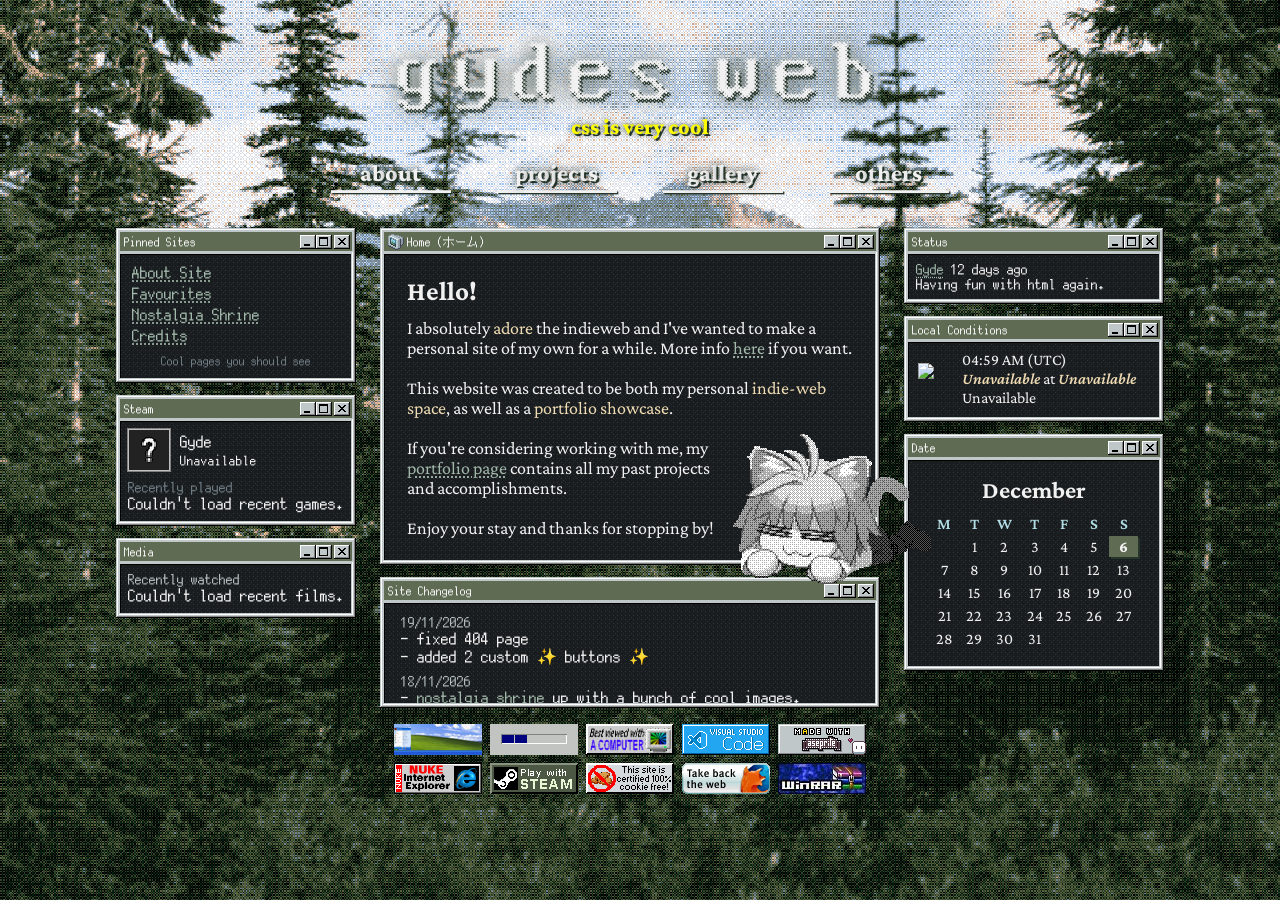
==== index.html @ 5db52409 "starting files in another branch from zero" ====
<!doctype html>
<html lang="en">
    <head>
        <!-- meta -->
        <title>Gyde's Web</title>
        <meta name="description" content="Page Description." />
        <meta charset="utf-8" />
        <meta name="viewport" content="width=device-width, initial-scale=1.0" />
        <link href="images/icons/pc.png" rel="icon" type="image/x-icon" />

        <!-- styles -->
        <link rel="stylesheet" href="css/core.css" />
        <link rel="stylesheet" href="css/shared.css" />
        <link rel="stylesheet" href="css/index.css" />
        <link rel="stylesheet" href="css/palettes/evergreen.css" />

        <!-- scripts -->
        <script src="js/shared.js" defer></script>
        <script src="js/index.js" defer></script>
        <script src="js/movies.js" defer></script>
        <script src="js/steam.js" defer></script>
        <script src="js/tooltip.js" defer></script>
        <script src="js/libs/gsap.min.js" defer></script>
    </head>

    <!-- what'cha lookin' for? 00 -->

    <body>
        <div id="tooltip" role="tooltip"></div>

        <header>
            <div class="webtitle wave-text">gydes web</div>
            <p class="wave-text" id="splash-text">SplashText</p>
        </header>

        <nav>
            <ul>
                <li>
                    <a class="anchor" tabindex="0" data-tooltip="info hub">
                        <svg viewBox="0 0 200 120" width="150px" height="80px">
                            <path class="path" d="M 10, 70 Q 100, 70 190, 70" id="path-1"></path>
                            <text class="path-text">
                                <textPath href="#path-1" startOffset="50%" text-anchor="middle">
                                    <tspan dy="-16">about</tspan>
                                </textPath>
                            </text>
                        </svg>
                    </a>
                    <ul>
                        <li>
                            <a href="/about/webmaster/"><img src="/about/webmaster/favicon.png" class="icon" />webmaster</a>
                        </li>
                        <li>
                            <a href="/about/site/"><img src="/about/site/favicon.png" class="icon" />webspace</a>
                        </li>
                        <li>
                            <a href="/about/favs/"><img src="/about/favs/favicon.png" class="icon" />favourites</a>
                        </li>
                    </ul>
                </li>
                <li>
                    <a class="anchor" tabindex="1" data-tooltip="things im working on">
                        <svg viewBox="0 0 200 120" width="150px" height="80px">
                            <path class="path" d="M 10, 70 Q 100, 70 190, 70" id="path-1"></path>
                            <text class="path-text">
                                <textPath href="#path-1" startOffset="50%" text-anchor="middle">
                                    <tspan dy="-16">projects</tspan>
                                </textPath>
                            </text>
                        </svg>
                    </a>
                    <ul>
                        <li>
                            <a href="/projects/gamedev/"><img src="/projects/gamedev/favicon.png" class="icon" />game dev</a>
                        </li>
                        <li>
                            <a href="/projects/editing/"><img src="/projects/editing/favicon.png" class="icon" />video editing</a>
                        </li>
                    </ul>
                </li>
                <li>
                    <a class="anchor" tabindex="2" data-tooltip="gallery for different things">
                        <svg viewBox="0 0 200 120" width="150px" height="80px">
                            <path class="path" d="M 10, 70 Q 100, 70 190, 70" id="path-1"></path>
                            <text class="path-text">
                                <textPath href="#path-1" startOffset="50%" text-anchor="middle">
                                    <tspan dy="-16">gallery</tspan>
                                </textPath>
                            </text>
                        </svg>
                    </a>
                    <ul>
                        <li>
                            <a href="/shrines/nostalgia/"><img src="/shrines/nostalgia/favicon.png" class="icon" />nostalgia</a>
                        </li>
                        <li>
                            <a href="/shrines/nostalgia/"><img src="/shrines/ocs/favicon.png" class="icon" />OCs</a>
                        </li>
                        <li>
                            <a href="/shrines/art/"><img src="/shrines/art/favicon.png" class="icon" />art</a>
                        </li>
                    </ul>
                </li>
                <li>
                    <a class="anchor" tabindex="3" data-tooltip="everything else">
                        <svg viewBox="0 0 200 120" width="150px" height="80px">
                            <path class="path" d="M 10, 70 Q 100, 70 190, 70" id="path-1"></path>
                            <text class="path-text">
                                <textPath href="#path-1" startOffset="50%" text-anchor="middle">
                                    <tspan dy="-16">others</tspan>
                                </textPath>
                            </text>
                        </svg>
                    </a>
                    <ul>
                        <li>
                            <a href="/others/resources/"><img src="/others/resources/favicon.png" class="icon" />resources</a>
                        </li>
                        <li>
                            <a href="/others/credits/"><img src="/others/credits/favicon.png" class="icon" />credits</a>
                        </li>
                    </ul>
                </li>
            </ul>
        </nav>

        <div id="category-tooltip" role="status" aria-live="polite" hidden></div>

        <div class="panels">
            <!-- MAIN VIEW -->

            <div class="main">
                <div class="window intro active">
                    <div class="winbar">
                        <div class="wintitle">
                            <div class="winicon pc-ico"></div>
                            <p>Home (ホーム)</p>
                        </div>
                        <div class="controls">
                            <button aria-label="min"></button>
                            <button aria-label="max"></button>
                            <button aria-label="close"></button>
                        </div>
                    </div>
                    <div class="winbody">
                        <h2>Hello!</h2>
                        <p>
                            I absolutely <span class="highlight-text">adore</span> the indieweb and I've wanted to make a personal site of my own for a while.
                            More info <a href="about/site/">here</a> if you want.<br /><br />This website was created to be both my personal
                            <span class="highlight-text">indie-web space</span>, as well as a <span class="highlight-text">portfolio showcase</span>.
                            <br /><br />
                            <img class="arc" src="images/random/neco-arc-lying-dither.gif" alt="Neco-Arc lying down" />
                            If you're considering working with me, my
                            <a href="">portfolio page</a> contains all my past projects and accomplishments. <br /><br />Enjoy your stay and thanks for stopping
                            by!
                        </p>
                    </div>
                </div>

                <div class="window updates active">
                    <div class="winbar">
                        <div class="wintitle">
                            <p>Site Changelog</p>
                        </div>
                        <div class="controls">
                            <button aria-label="min"></button>
                            <button aria-label="max"></button>
                            <button aria-label="close"></button>
                        </div>
                    </div>
                    <div class="winbody">
                        <div class="update-log winscroll">
                            <div class="update-entry">
                                <h2>19/11/2026</h2>
                                <p>
                                    - fixed 404 page<br />
                                    - added 2 custom ✨ buttons ✨<br />
                                </p>
                            </div>
                            <div class="update-entry">
                                <h2>18/11/2026</h2>
                                <p>
                                    - <a href="shrines/nostalgia/index.html">nostalgia shrine</a> up with a bunch of cool images.<br />
                                    - added steam widget
                                </p>
                            </div>
                            <div class="update-entry">
                                <h2>17/11/2026</h2>
                                <p>home page (kind of) completed.</p>
                            </div>
                            <div class="update-entry">
                                <h2>14/11/2026</h2>
                                <p>page started.</p>
                            </div>
                        </div>
                    </div>
                </div>

                <div class="buttons">
                    <img src="images/buttons/imissxp.gif" alt="Windows XP my beloved" />
                    <img src="images/buttons/98.gif" alt="98 larp" />

                    <img src="images/buttons/bestvw.gif" alt="Please be on a computer!" />
                    <img src="images/buttons/vsc.png" alt="Favourite IDE" data-tooltip="I made this button!" />
                    <img src="images/buttons/aseprite.gif" alt="AMAZING APP!" data-tooltip="I made this button!" />
                    <img src="images/buttons/nukeieani.gif" alt="Nuke IE" />
                    <img src="images/buttons/steam.gif" alt="steam is the BEST" />
                    <img src="images/buttons/nocookie.gif" alt="migu migu" />
                    <img src="images/buttons/firefoxget.gif" alt="the og" />
                    <img src="images/buttons/winrar.gif" alt="still on winrar" />
                </div>
            </div>

            <!-- LEFT SIDEBAR -->
            <section class="left-sidebar">
                <div class="window pinned active">
                    <div class="winbar">
                        <div class="wintitle">
                            <p>Pinned Sites</p>
                        </div>
                        <div class="controls">
                            <button aria-label="min"></button>
                            <button aria-label="max"></button>
                            <button aria-label="close"></button>
                        </div>
                    </div>
                    <div class="winbody">
                        <ul>
                            <li><a href="about/site/">About Site</a></li>
                            <li><a href="about/favs/">Favourites</a></li>
                            <li><a href="shrines/nostalgia/">Nostalgia Shrine</a></li>
                            <li><a href="others/credits/">Credits</a></li>
                        </ul>
                        <p class="centered" style="color: var(--color-text3); font-size: 12px">Cool pages you should see</p>
                    </div>
                </div>

                <!-- this came out looking so nice i love it -->
                <div class="window steam active">
                    <div class="winbar">
                        <p>Steam</p>
                        <div class="controls">
                            <button aria-label="min"></button>
                            <button aria-label="max"></button>
                            <button aria-label="close"></button>
                        </div>
                    </div>
                    <div class="winbody">
                        <div id="steam-profile">
                            <a href="https://steamcommunity.com/id/gyde/" target="_blank"><img id="avatar" /></a>
                            <div id="steam-status">
                                <a href="https://steamcommunity.com/id/gyde/" target="_blank"><p id="steam-name">Gyde</p></a>
                                <p id="steam-state">Unavailable</p>
                            </div>
                        </div>
                        <p style="color: var(--color-text3); font-size: 14px">Recently played</p>
                        <div id="latest-games">Loading...</div>
                    </div>
                </div>

                <div class="window media active">
                    <div class="winbar">
                        <p>Media</p>
                        <div class="controls">
                            <button aria-label="min"></button>
                            <button aria-label="max"></button>
                            <button aria-label="close"></button>
                        </div>
                    </div>
                    <div class="winbody">
                        <p style="color: var(--color-text2); font-size: 14px">Recently watched</p>
                        <div id="latest-movies">
                            <div class="movie-entry">
                                <p>Loading...</p>
                            </div>
                        </div>
                    </div>
                </div>
            </section>

            <!-- RIGHT SIDEBAR -->
            <section class="right-sidebar">
                <div class="window status active">
                    <div class="winbar">
                        <div class="wintitle">
                            <p>Status</p>
                        </div>
                        <div class="controls">
                            <button aria-label="min"></button>
                            <button aria-label="max"></button>
                            <button aria-label="close"></button>
                        </div>
                    </div>
                    <div class="winbody">
                        <p><a href="">Gyde</a> 12 days ago</p>
                        <p>Having fun with html again.</p>
                    </div>
                </div>

                <div class="window weather active">
                    <div class="winbar">
                        <div class="wintitle">
                            <p>Local Conditions</p>
                        </div>
                        <div class="controls">
                            <button aria-label="min"></button>
                            <button aria-label="max"></button>
                            <button aria-label="close"></button>
                        </div>
                    </div>
                    <div class="winbody" id="weather-content">
                        <img src="" id="weather-icon" />
                        <div id="weather-content-text">
                            <span id="local-time">00:00 PM (GMT+8)</span>
                            <span>
                                <span class="highlight-text" id="weather-desc">Loading...</span>
                                at
                                <span class="highlight-text" id="weather-temp">0°C</span>
                            </span>
                            <span id="weather-wind">Loading...</span>
                        </div>
                    </div>
                </div>

                <div class="window date active">
                    <div class="winbar">
                        <p>Date</p>
                        <div class="controls">
                            <button aria-label="min"></button>
                            <button aria-label="max"></button>
                            <button aria-label="close"></button>
                        </div>
                    </div>
                    <div class="winbody">
                        <div id="date-header">
                            <h2>November</h2>
                            <table id="date-table">
                                <!-- autofilled by index.js -->
                            </table>
                        </div>
                    </div>
                </div>
            </section>
        </div>

        <!-- very cool dithering filter -->
        <svg image-rendering="optimizeSpeed" width="0" height="0">
            <filter id="dither" color-interpolation-filters="sRGB" x="0" y="0" width="100%" height="100%">
                <!-- saturate or desaturate before filtering -->
                <feColorMatrix type="saturate" values="0.85" in="SourceGraphic" result="soft" />

                <feImage
                    width="4"
                    height="4"
                    xlink:href="[data-uri]"
                />
                <feTile result="tile" />

                <feComposite operator="arithmetic" k1="0" k2="0.75" k3="0.25" k4="0" in="soft" in2="tile" />

                <!-- quantize to 4 levels per channel for 64 colors -->
                <feComponentTransfer>
                    <feFuncR type="discrete" tableValues="0 0.333 0.667 1" />
                    <feFuncG type="discrete" tableValues="0 0.333 0.667 1" />
                    <feFuncB type="discrete" tableValues="0 0.333 0.667 1" />
                </feComponentTransfer>
            </filter>
        </svg>
    </body>
</html>
---- css/core.css ----
html {
    font-family: CrimsonPro;
    font-size: 16px;
    color: var(--color-text);

    scrollbar-width: thin;
    scrollbar-color: var(--color-accent) var(--color-black);
}

* {
    margin: 0;
    padding: 0;
    image-rendering: pixelated;
    box-sizing: border-box;
}

/* Internal Links */
a {
    color: var(--color-link);
    text-decoration-style: dotted;
    text-underline-offset: 3px;
    box-decoration-break: clone;
}

a:hover {
    color: var(--color-link2);
}

/* External Links */
a[href^="http"] {
    text-decoration-style: solid;
}

@font-face {
    font-family: "PS55";
    src: url("/assets/fonts/Web437_IBM_PS-55_re.woff") format("woff");
}

@font-face {
    font-family: "blue";
    src: url("/assets/fonts/blue.woff") format("woff");
}

@font-face {
    font-family: "Jost";
    src: url("/assets/fonts/Jost-VW.ttf");
}

@font-face {
    font-family: "CrimsonPro";
    src: url("/assets/fonts/CrimsonPro-VariableFont_wght.ttf");
}

@font-face {
    font-family: "CrimsonPro";
    src: url("/assets/fonts/CrimsonPro-Italic-VariableFont_wght.ttf");

    font-style: italic;
    font-weight: 200 900;
}

@font-face {
    font-family: "PixelMPlus";
    src: url("../assets/fonts/PixelMplus12-Regular.ttf");
    font-weight: 400;
}

@font-face {
    font-family: "PixelMPlus";
    src: url("../assets/fonts/PixelMplus12-Regular.ttf");
    font-weight: 700;
}
---- css/shared.css ----
﻿/* -------------------------- */
/* Styling for Win95 borders. */
/* -------------------------- */
:root {
    --winbar-disabled: #808080;
    --winbar-highlight: #ffffff;
    --winbar-gray: #c0c7c8;
    --winbar-darkgray: #808080;
    --winbar-black: #000000;
}

.winbar {
    font-family: "MS UI Gothic", PixelMPlus;
    font-size: 12px;
    height: 27px;
    width: 100%;
    background-color: var(--winbar-disabled);
    cursor: default;

    box-shadow:
        inset -1px -1px var(--winbar-black),
        inset 1px 1px var(--winbar-gray),
        inset -2px -2px var(--winbar-darkgray),
        inset 2px 2px var(--winbar-highlight),
        inset -3px -3px var(--winbar-gray),
        inset 3px 3px var(--winbar-gray),
        inset -4px -4px var(--winbar-gray),
        inset 4px 4px var(--winbar-gray);

    padding: 6px;
    padding-left: 8px;
    clip-path: inset(0px 0px 4px 0px);
    display: flex;
    justify-content: space-between;
    align-items: center;
}

.window.active .winbar {
    background-color: var(--color-accent);
}

.wintitle {
    display: flex;
    align-items: center;
    gap: 3px;
}

.winicon {
    min-width: 16px;
    min-height: 16px;
}

.controls {
    display: flex;
    flex-direction: rows;
    align-items: center;
}

.controls button {
    padding: 0;
    display: block;
    min-width: 16px;
    min-height: 14px;

    background: var(--winbar-gray);
    border: none;
    border-radius: 0;
    box-shadow:
        inset -1px -1px var(--winbar-black),
        inset 1px 1px var(--winbar-highlight),
        inset -2px -2px var(--winbar-darkgray);
}

.controls button:not(:disabled):active,
input[type="submit"]:not(:disabled):active,
input[type="reset"]:not(:disabled):active {
    box-shadow:
        inset -1px -1px var(--winbar-highlight),
        inset 1px 1px var(--winbar-black),
        inset 2px 2px var(--winbar-darkgray);
}

.controls button:active {
    padding: 0;
}

.controls button:focus {
    outline: none;
}
.controls button[aria-label="min"],
.controls button[aria-label].min {
    background-image: url("../images/ui/minimize.svg");
    background-repeat: no-repeat;
    background-position: bottom 3px left 4px;
}
.controls button[aria-label="max"],
.controls button[aria-label].max {
    background-image: url("../images/ui/maximize.svg");
    background-repeat: no-repeat;
    background-position: top 2px left 3px;
}
.controls button[aria-label="close"],
.controls button[aria-label].close {
    margin-left: 2px;
    background-image: url("../images/ui/close.svg");
    background-repeat: no-repeat;
    background-position: top 3px left 4px;
}

.winbody {
    font-family: "MS UI Gothic", PixelMPlus;
    width: 100%;
    background-color: var(--winbar-highlight);
    box-shadow:
        inset -1px -1px var(--winbar-black),
        inset 1px 1px var(--winbar-gray),
        inset -2px -2px var(--winbar-darkgray),
        inset 2px 2px var(--winbar-highlight),
        inset -3px -3px var(--winbar-gray),
        inset 3px 3px var(--winbar-gray),
        inset -4px -4px var(--winbar-highlight),
        inset 4px 5px var(--winbar-gray),
        inset -5px -5px var(--winbar-gray),
        inset 5px 6px var(--winbar-black);

    padding: 12px;
    padding-top: 13px; /* i don't fully get it but padding needs an extra px to account for the border styling */
    margin-top: -6px;

    background: url(../images/ui/dark-dither-bg.png);
}

.winscroll {
    scrollbar-width: auto;
    scrollbar-color: auto;
}

.winscroll::-webkit-scrollbar-thumb {
    background-color: var(--winbar-gray);
    box-shadow:
        inset -1px -1px var(--winbar-black),
        inset 1px 1px var(--winbar-gray),
        inset -2px -2px var(--winbar-darkgray),
        inset 2px 2px var(--winbar-highlight);
}

.winscroll::-webkit-scrollbar {
    width: 16px;
}
.winscroll::-webkit-scrollbar:horizontal {
    height: 17px;
}

.winscroll::-webkit-scrollbar-corner {
    background: var(--winbar-gray);
}

.winscroll::-webkit-scrollbar-track {
    background-image: url(../images/ui/scrollbar-background.svg);
}

.winscroll::-webkit-scrollbar-button:horizontal:start:decrement,
.winscroll::-webkit-scrollbar-button:horizontal:end:increment,
.winscroll::-webkit-scrollbar-button:vertical:start:decrement,
.winscroll::-webkit-scrollbar-button:vertical:end:increment {
    display: block;
}

.winscroll::-webkit-scrollbar-button:vertical:start {
    height: 17px;
    background-image: url(../images/ui/button-up.svg);
}
.winscroll::-webkit-scrollbar-button:vertical:end {
    height: 17px;
    background-image: url(../images/ui/button-down.svg);
}
.winscroll::-webkit-scrollbar-button:horizontal:start {
    width: 16px;
    background-image: url(../images/ui/button-left.svg);
}
.winscroll::-webkit-scrollbar-button:horizontal:end {
    width: 16px;
    background-image: url(../images/ui/button-right.svg);
}

/* -------------- */
/* Helper Classes */
/* -------------- */
.centered {
    text-align: center;
}

.highlight-text {
    color: var(--color-highlight);
}

.no-style-link,
.no-style-link:link,
.no-style-link:visited,
.no-style-link:hover,
.no-style-link:active {
    color: inherit;
    text-decoration: none;
    cursor: default;
}

/* ----------------------- */
/* Shared Elements Styling */
/* ----------------------- */

.wave-text span {
    display: inline-block;
    animation: wave 3s ease-in-out infinite;
}

@keyframes wave {
    0%,
    100% {
        transform: translateY(1);
    }
    50% {
        transform: translateY(-2px);
    }
}

nav {
    ul {
        list-style: none;
        display: flex;
        gap: 1em;
        justify-content: center;

        li {
            position: relative;

            ul {
                position: absolute;
                left: 50%;
                transform: translateX(-50%);
                display: none;
                min-width: 240px;
                z-index: 1000;
                font-size: 18px;
                overflow: hidden;

                li {
                    letter-spacing: 2px;
                    transition: text-indent 0.1s;
                    transition: text-indent 0.1s;

                    a {
                        text-decoration: none;
                        padding: 6px 12px;
                        display: block;
                        text-shadow: 2px 2px 0px var(--color-black);
                    }

                    &:hover {
                        background-color: rgba(62, 97, 85, 0.322);
                        text-indent: 3px;
                        font-weight: 800;
                    }
                }
            }

            &:hover > ul,
            &:focus-within > ul {
                padding: 1em 0;
                border: 1px dashed var(--winbar-highlight);
                box-shadow: 0px 0px 8px var(--color-black);
                background-image: url(/images/ui/green-dither-bg.png);
                border-radius: 8px;
                margin-top: -1em;
                display: block;
            }
        }
    }

    a {
        cursor: pointer;
    }

    path {
        stroke: var(--color-text);
        stroke-width: 4px;
        filter: drop-shadow(2px 2px 0px var(--color-black));
        fill: none;
    }

    a:hover {
        filter: drop-shadow(0 0 8px var(--color-highlight));
    }

    text {
        fill: var(--color-text);
        font-family: "CrimsonPro";
        font-weight: 800;
        font-size: 2.25rem;
        text-shadow:
            2px 2px 0 var(--color-black),
            0px 0px 8px var(--color-black);
    }

    .icon {
        vertical-align: -5px;
        margin-right: 8px;
        min-height: 20px;
        filter: drop-shadow(2px 2px 0 var(--color-black));
    }
}

#tooltip {
    display: none;
    z-index: 1000;
    position: fixed;
    top: 0;
    left: 0;
    padding: 6px 10px;

    white-space: nowrap;
    pointer-events: none;

    font-family: "MS UI Gothic", PixelMPlus;
    font-size: 16px;

    background: var(--color-accent-opc);
    outline-style: dashed;
    outline-width: 1px;
    outline-color: var(--color-highlight);
}
---- css/index.css ----
body {
    background-image: url(../images/background/home.png);
    background-size: cover;
    background-position: center;
    background-attachment: fixed;

    margin: 0;
    padding: 0;
}

/* Header Elements */
header {
    text-align: center;
    margin-bottom: 6px;

    cursor: default;
}

#category-tooltip {
    position: fixed;
    top: 12px;
    left: 12px;
    z-index: 1000;
    width: auto;
    min-height: 32px;
    padding: 6px 12px;
    display: flex;
    align-items: center;
    color: var(--color-text);
    background-image: url(/images/ui/dark-dither-bg.png);
    border: 1px dashed var(--color-highlight);
    box-shadow: 0 0 8px var(--color-black);
    font-family: "CrimsonPro";
    font-size: 16px;
    font-weight: 400;
    line-height: 1.25;
    text-align: left;
    pointer-events: none;
}

#category-tooltip[hidden] {
    display: none;
}

.webtitle {
    font-family: "blue";
    font-size: 5rem;
    text-shadow:
        2px 3px 0px var(--color-black),
        0px 0px 24px var(--color-black),
        0px 0px 12px var(--color-text);
    letter-spacing: 12px;
    margin-top: 0.5rem;
}

#splash-text {
    font-family: "CrimsonPro";
    color: yellow;
    font-weight: 800;
    font-size: 22px;
    text-shadow:
        2px 2px 0px var(--color-black),
        0px 0px 6px var(--color-black);

    margin-top: -8px;
}

/* Main Content Panels */
.panels {
    display: grid;
    grid-template-columns: auto auto auto;
    grid-template-areas: "left main right";
    justify-content: center;
    gap: 24px;
    max-width: 1200px;
    margin: 0 auto;
}

.left-sidebar,
.right-sidebar,
.main {
    display: grid;
    grid-template-columns: minmax(0, 1fr);
    row-gap: 12px;
    align-content: start;
}

.main {
    grid-area: main;
    width: 500px;
}

.left-sidebar {
    grid-area: left;
    width: 240px;
}

.right-sidebar {
    grid-area: right;
    width: 260px;
}

.intro .winbody {
    padding: 1.5em;
    font-size: 18px;
    font-family: CrimsonPro;
}

.intro,
.intro .winbody {
    overflow: visible;
}

.intro h2 {
    padding-bottom: 12px;
}

.arc {
    transform: scaleX(-1);
    z-index: 5;
    float: right;
    position: relative;

    margin-left: -70px;
    margin-bottom: -70px;

    top: -30px;
    right: -80px;
}

.updates .winbody {
    padding: 5px;
}

.update-log {
    max-height: 100px;
    overflow-y: scroll;
    padding: 8px 0px;
}

.update-entry {
    padding: 4px 16px;
}

.update-entry h2 {
    color: var(--color-text2);
    font-size: 14px;
}

.update-entry p {
    font-size: 16px;
}

/* Icons */
.pc-ico {
    background-image: url(../images/icons/pc.png);
}
.pin-ico {
    background-image: url(../images/icons/pin.png);
}
.compass-ico {
    background-image: url(../images/icons/compass.png);
}

/* --------- */
/* BUTTONS!! */
/* --------- */
.buttons {
    display: flex;
    flex-wrap: wrap;
    justify-content: center;
    max-width: 500px;

    gap: 8px;
    padding: 4px 0;

    image-rendering: pixelated;
}

/* ------ */
/* PINNED */
/* ------ */
.pinned li {
    padding: 2px 4px;
    list-style: none;
}

.pinned .winbody p {
    margin-top: 4px;
    padding: 4px;
    color: var(--color-text2);
}

/* ------ */
/* STATUS */
/* ------ */
.status .winbody {
    background-image: url(../images/ui/dark-dither-bg.png);
    font-size: 14px;
}

/* ------- */
/* WEATHER */
/* ------- */
#weather-content {
    display: flex;
    gap: 12px;
    align-items: center;

    font-family: CrimsonPro;
    font-size: 16px;
    padding: 14px 10px;
    padding-bottom: 16px;
}

#weather-icon {
    margin-left: 4px;
    min-width: 32px;
    min-height: 32px;
    image-rendering: pixelated;
}

#weather-content-text {
    display: flex;
    flex-direction: column;
    gap: 2px;
}

#weather-desc,
#weather-temp {
    font-weight: 600;
    font-style: italic;
}

/* ---- */
/* DATE */
/* ---- */
#date-header {
    font-family: "CrimsonPro";
    display: block;
}

.date-days {
    font-weight: 600;
    color: var(--color-highlight2);
}

#date-header h2 {
    margin: 8px;
    text-align: center;
}

#date-table {
    width: 90%;
    margin: 8px;
    margin-inline: auto;
    text-align: center;
}

td {
    padding: 2px;
}

#today {
    background-color: var(--color-accent);
    box-shadow: 2px 2px 0px var(--color-black);
    font-weight: 800;

    cursor: default;
}

/* ----- */
/* MEDIA */
/* ----- */
#latest-movies {
    cursor: default;
    padding-bottom: 2px;
}

.movie-entry {
    padding-top: 4px;
}

.date-watched {
    color: var(--color-text3);
    font-size: 13px;
}

.movie-title {
    color: var(--color-highlight2);
    font-family: CrimsonPro;
    font-weight: 400;
    font-size: 16px;
}

.rating {
    display: flex;
    width: 10px;
    margin-top: 2px;
    margin-right: -1px;
    image-rendering: pixelated;
}

.movie-poster {
    display: none;
    position: fixed;
    z-index: 1000;
    pointer-events: none;
    max-width: 200px;
    border: 6px solid var(--color-text);
    outline: 1px solid var(--color-black);
    image-rendering: pixelated;
    filter: url(#dither) drop-shadow(6px 6px 0 var(--color-highlight2));
}

/* ----- */
/* STEAM */
/* ----- */
#steam-profile {
    display: flex;
    align-items: center;

    cursor: default;

    margin-bottom: 6px;
}

#steam-status {
    margin-left: 10px;
    margin-top: -3px; /* idk how else to vertically center this lol */

    p {
        padding: 2px 0px;
    }

    a {
        text-decoration: none;
        color: inherit;
    }
}

#avatar {
    width: 42px;
    height: 42px;
    background-image: url(../images/icons/steampfp.png);
    background-size: 100%;
    outline-style: solid;
    outline-width: 1px;
    outline-color: gray; /* how is dark gray lighter than gray what */
}

#latest-games {
    padding-bottom: 2px;
    cursor: default;
}

#steam-state {
    font-size: 13px;
    font-weight: 600;
}

.game-entry {
    padding: 2px 0px;
}

.game-title {
    color: var(--color-highlight);
    font-family: CrimsonPro;
    font-weight: 400;
    font-size: 16px;
    white-space: nowrap;
    overflow: hidden;
    text-overflow: ellipsis;
}

.hours-played {
    color: var(--color-text2);
    font-size: 13px;
}

.game-poster {
    display: none;
    position: fixed;
    z-index: 1000;
    pointer-events: none;
    max-width: 320px;
    border: 6px solid var(--color-text);
    outline: 1px solid var(--color-black);
    image-rendering: pixelated;
    filter: url(#dither) drop-shadow(6px 6px 0 var(--color-highlight));
}
---- css/palettes/evergreen.css ----
:root {
    --color-highlight: rgb(238, 219, 179);
    --color-highlight2: #b1dde4;

    --color-accent: #5f6b53;
    --color-black: #25352b;

    --color-text: #f1f1f1;
    --color-text2: #b4bcc0;
    --color-text3: #707c83;
    --color-link: #a1b8aa;
    --color-link2: #d6e2da;

    --color-accent-opc: #25352bcb;
}
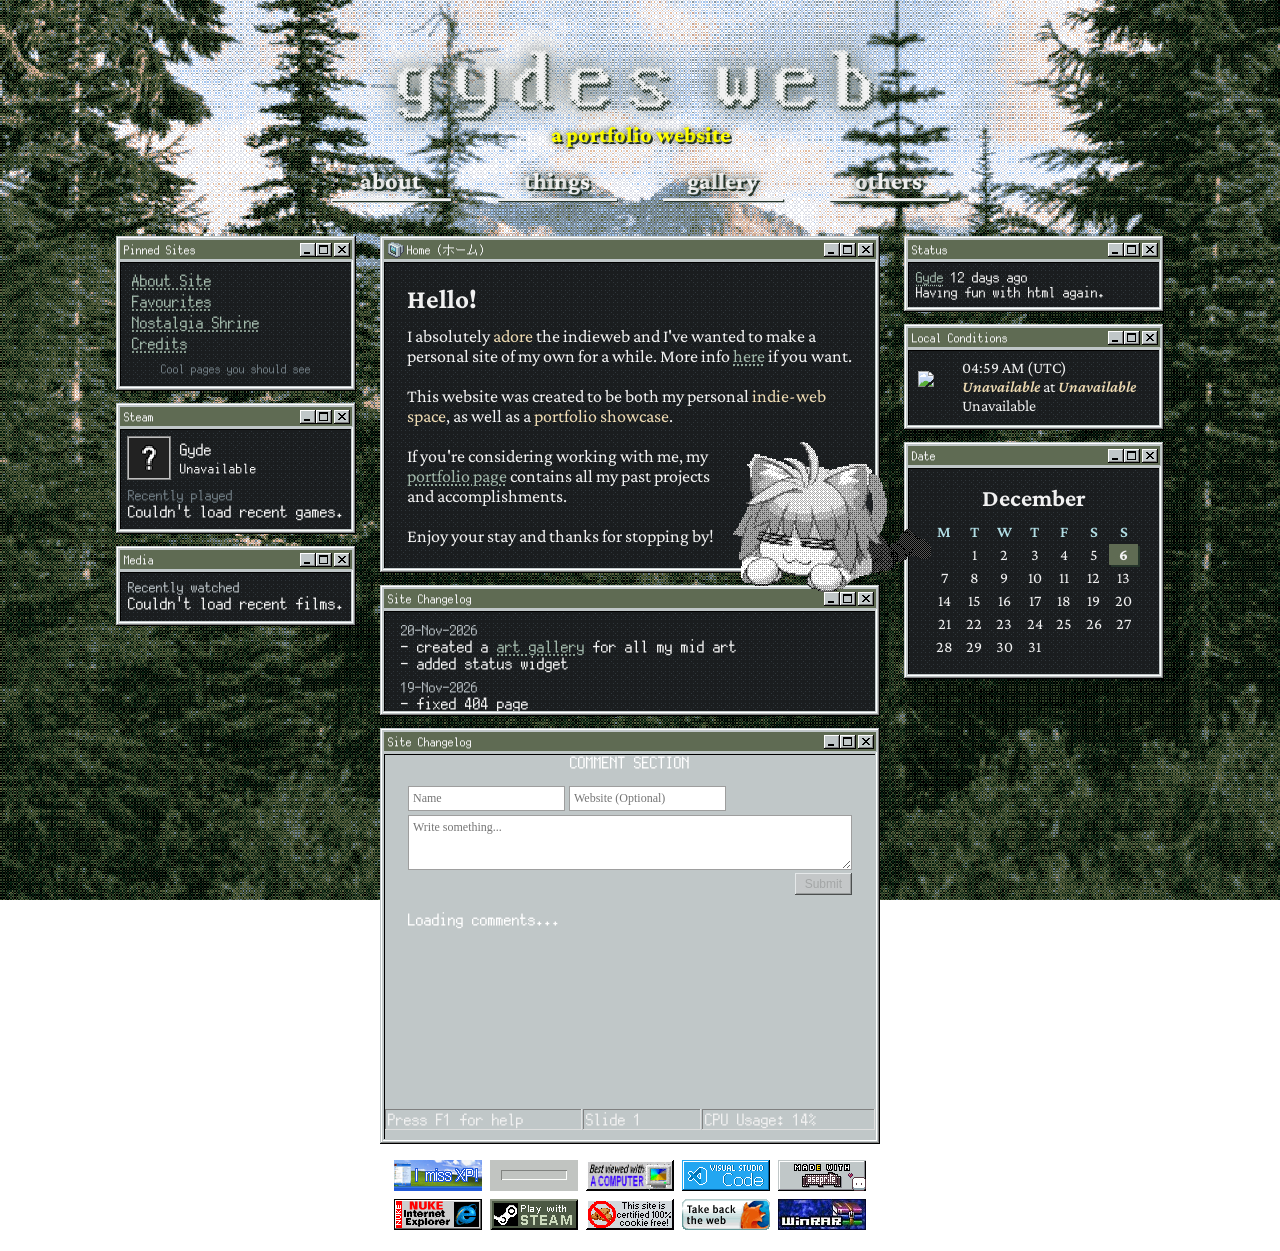
==== commit 08ebcbcb: "checkpoint before i start nuking everything" ====
--- a/index.html
+++ b/index.html
@@ -13,6 +13,7 @@
         <link rel="stylesheet" href="css/shared.css" />
         <link rel="stylesheet" href="css/index.css" />
         <link rel="stylesheet" href="css/palettes/evergreen.css" />
+        <link rel="stylesheet" href="assets/comment-widget/comment-widget.css" />
 
         <!-- scripts -->
         <script src="js/shared.js" defer></script>
@@ -20,6 +21,7 @@
         <script src="js/movies.js" defer></script>
         <script src="js/steam.js" defer></script>
         <script src="js/tooltip.js" defer></script>
+        <script src="assets/comment-widget/comment-widget.js" defer></script>
         <script src="js/libs/gsap.min.js" defer></script>
     </head>
 
@@ -64,7 +66,7 @@
                             <path class="path" d="M 10, 70 Q 100, 70 190, 70" id="path-1"></path>
                             <text class="path-text">
                                 <textPath href="#path-1" startOffset="50%" text-anchor="middle">
-                                    <tspan dy="-16">projects</tspan>
+                                    <tspan dy="-16">things</tspan>
                                 </textPath>
                             </text>
                         </svg>
@@ -171,27 +173,56 @@
                     <div class="winbody">
                         <div class="update-log winscroll">
                             <div class="update-entry">
-                                <h2>19/11/2026</h2>
+                                <h2>20-Nov-2026</h2>
+                                <p>
+                                    - created a <a href="shrines/art/">art gallery</a> for all my mid art<br />
+                                    - added status widget<br />
+                                </p>
+                            </div>
+                            <div class="update-entry">
+                                <h2>19-Nov-2026</h2>
                                 <p>
                                     - fixed 404 page<br />
                                     - added 2 custom ✨ buttons ✨<br />
                                 </p>
                             </div>
                             <div class="update-entry">
-                                <h2>18/11/2026</h2>
+                                <h2>18-Nov-2026</h2>
                                 <p>
-                                    - <a href="shrines/nostalgia/index.html">nostalgia shrine</a> up with a bunch of cool images.<br />
+                                    - <a href="shrines/nostalgia/">nostalgia shrine</a> up with a bunch of cool images.<br />
                                     - added steam widget
                                 </p>
                             </div>
                             <div class="update-entry">
-                                <h2>17/11/2026</h2>
+                                <h2>17-Nov-2026</h2>
                                 <p>home page (kind of) completed.</p>
                             </div>
                             <div class="update-entry">
-                                <h2>14/11/2026</h2>
+                                <h2>14-Nov-2026</h2>
                                 <p>page started.</p>
                             </div>
+                        </div>
+                    </div>
+                </div>
+
+                <div class="window comments active">
+                    <div class="winbar">
+                        <div class="wintitle">
+                            <p>Site Changelog</p>
+                        </div>
+                        <div class="controls">
+                            <button aria-label="min"></button>
+                            <button aria-label="max"></button>
+                            <button aria-label="close"></button>
+                        </div>
+                    </div>
+                    <div class="winbody">
+                        <div id="c_widget" class="winscroll"></div>
+
+                        <div class="status-bar">
+                            <p class="status-bar-field">Press F1 for help</p>
+                            <p class="status-bar-field">Slide 1</p>
+                            <p class="status-bar-field">CPU Usage: 14%</p>
                         </div>
                     </div>
                 </div>
--- a/css/shared.css
+++ b/css/shared.css
@@ -183,6 +183,20 @@
     background-image: url(../images/ui/button-right.svg);
 }
 
+.status-bar {
+    margin: 0px 1px;
+    display: flex;
+    gap: 1px;
+}
+
+.status-bar-field {
+    box-shadow:
+        inset -1px -1px #dfdfdf,
+        inset 1px 1px var(--winbar-darkgray);
+    flex-grow: 1;
+    padding: 2px 3px;
+    margin: 0;
+}
 /* -------------- */
 /* Helper Classes */
 /* -------------- */
--- a/css/index.css
+++ b/css/index.css
@@ -50,7 +50,7 @@
         0px 0px 24px var(--color-black),
         0px 0px 12px var(--color-text);
     letter-spacing: 12px;
-    margin-top: 0.5rem;
+    margin-top: 1rem;
 }
 
 #splash-text {
--- a/assets/comment-widget/comment-widget.css
+++ b/assets/comment-widget/comment-widget.css
@@ -0,0 +1,229 @@
+/*
+    Below you will be able to freely customize every aspect of the comment widget.
+    Most aspects of the widget are 100% able to be customized in CSS, but for strong structural changes,
+    you may have to edit the JavaScript file.
+
+    These are all the classes and IDs at your disposal!
+    Classes have a c- at the start and IDs have a c_
+    You don't need every single one for a good theme, but I tried to give as many options as possible!
+*/
+/*
+    Containers:
+        #c_widget - The container <div> for the entire widget
+        #c_inputArea - The wrapper <div> around the form
+        #c_container - The wrapper <div> around all the comments
+
+    The input form:
+        #c_form - The whole input <form>
+        #c_widgetTitle - The <h2> title at the top of the form
+
+        .c-inputWrapper- All <div> wrappers for each label/input pair
+        .c-label - All <label>s
+        .c-input - All <input>s
+
+        #c_nameWrapper - The wrapper <div> for the name field
+        .c-nameLabel - The <label> for the name field
+        .c-nameInput - The <input> for the name field
+
+        #c_websiteWrapper - The wrapper <div> for the website field
+        .c-websiteLabel - The <label> for the website field
+        .c-websiteInput - The <input> for the website field
+
+        #c_textWrapper - The wrapper <div> for the text field
+        .c-textLabel - The <label> for the text field
+        .c-textInput - The <input> for the text field
+
+        #c_submitButton - The submit button (It's an <input> element with a type of "submit")
+        #c_replyingText - The text <span> that displays when a user is replying to a comment
+
+    The comment section:
+        .c-comment - All comment <div>s
+        .c-reply - All reply <div>s (contained within parent comment <div>s)
+        .c-replyContainer - The wrapper <div> for all replies
+        .c-name - The name of the person submitting the comment/reply (an <h3> element)
+        .c-timestamp - The timestamp of when the comment/reply was made (a <span> element)
+        .c-site - The website linked at the top of the comment/reply (an <a> element)
+        .c-text - The actual text body of the comment/reply (a <p> element)
+        .c-replyButton - All reply <button>s
+        .c-expandButton - The <button>s to reveal/hide replies (These only show if s_collapsedReplies is set to true in the JS)
+        
+        #c_pagination - The <div> wrapper for the pagination at the bottom (Only shows if there's more than one page)
+        .c-paginationButton - Both left and right directional <button>s
+        #c_leftButton - The left <button>
+        #c_rightButton - The right <button>
+*/
+
+/* Main */
+#c_widget {
+    box-sizing: border-box;
+    height: 360px;
+    overflow: auto;
+    padding: 0 24px;
+    background-attachment: fixed;
+    font-family: "MS UI Gothic", PixelMPlus;
+    font-size: 16px;
+    color: white;
+}
+
+#c_widget button,
+#c_widget input[type="submit"] {
+    padding: 4px 10px;
+    font-family:
+        MS UI Gothic,
+        sans-serif;
+    text-decoration: none;
+    text-align: center;
+    background-color: #c8c8c8;
+    border: none;
+    box-shadow:
+        inset -1px -1px var(--winbar-black),
+        inset 1px 1px var(--winbar-highlight),
+        inset -2px -2px var(--winbar-darkgray);
+    box-sizing: border-box;
+    font-size: 12px;
+}
+
+#c_widget button:not(:disabled):active,
+input[type="submit"]:not(:disabled):active,
+input[type="reset"]:not(:disabled):active {
+    box-shadow:
+        inset -1px -1px var(--winbar-highlight),
+        inset 1px 1px var(--winbar-black),
+        inset 2px 2px var(--winbar-darkgray);
+}
+
+#c_widget button:disabled,
+#c_widget input[type="submit"]:disabled {
+    opacity: 60%;
+}
+
+/* Input section */
+#c_inputDiv {
+    margin-bottom: 16px;
+}
+
+#c_widgetTitle {
+    margin-bottom: 10px;
+    padding: 5px;
+    text-transform: uppercase;
+    font-size: 16px;
+    font-weight: bold;
+    text-align: center;
+}
+
+.c-inputWrapper {
+    display: block;
+}
+.c-input {
+    padding: 4px;
+    color: black;
+    border: 1px solid #9e9e9e;
+    outline: none;
+    font-family: MS UI Gothic;
+    font-size: 12px;
+    width: 100%;
+}
+.c-input:focus {
+    border: 1px solid #b766ff;
+}
+
+.c-textInput {
+    resize: vertical;
+}
+#c_submitButton {
+    display: block;
+    margin-left: auto;
+    margin-right: 0;
+}
+#c_replyingText {
+    color: white;
+    text-align: right;
+}
+
+/* Comment section */
+.c-comment {
+    margin-bottom: 15px;
+    padding: 10px;
+    border: 2px solid white;
+    background-color: #2d0b52;
+}
+.c-reply {
+    display: block;
+    width: 90%;
+    margin-bottom: 10px;
+    margin-left: auto;
+    margin-right: 0;
+    padding: 10px;
+    border: 2px solid white;
+    background-color: #2d0b52;
+}
+.c-reply:last-child {
+    margin-bottom: 0;
+}
+.c-replyContainer {
+    margin: -10px;
+    margin-top: 10px;
+    padding: 10px;
+    background-color: black;
+}
+
+.c-name {
+    display: inline-block;
+    font-size: 14px;
+    font-weight: bold;
+}
+.c-site {
+    text-transform: uppercase;
+    text-decoration: none;
+    color: #b766ff;
+}
+.c-site:hover {
+    color: white;
+}
+.c-timestamp {
+    float: right;
+    font-size: 14px;
+}
+.c-text {
+    margin: 0;
+    margin-left: -10px;
+    margin-right: -10px;
+    padding: 10px;
+    font-size: 14px;
+    text-align: justify;
+    color: white;
+    background-color: black;
+}
+
+/* Pagination */
+#c_pagination {
+    text-align: center;
+}
+.c-replyButton {
+    margin-top: 10px;
+    margin-right: 4px;
+}
+.c-expandButton {
+    margin-top: 10px;
+    margin-left: 4px;
+}
+.c-paginationButton {
+    margin-right: 4px;
+    margin-left: 4px;
+}
+
+/* custom added stuff */
+.name-web {
+    display: flex;
+    flex-direction: row;
+    gap: 4px;
+    margin-bottom: 4px;
+}
+
+.comments .winbody {
+    background-image: none;
+    background-color: var(--winbar-gray);
+
+    padding: 0 4px;
+    padding-bottom: 14px;
+}
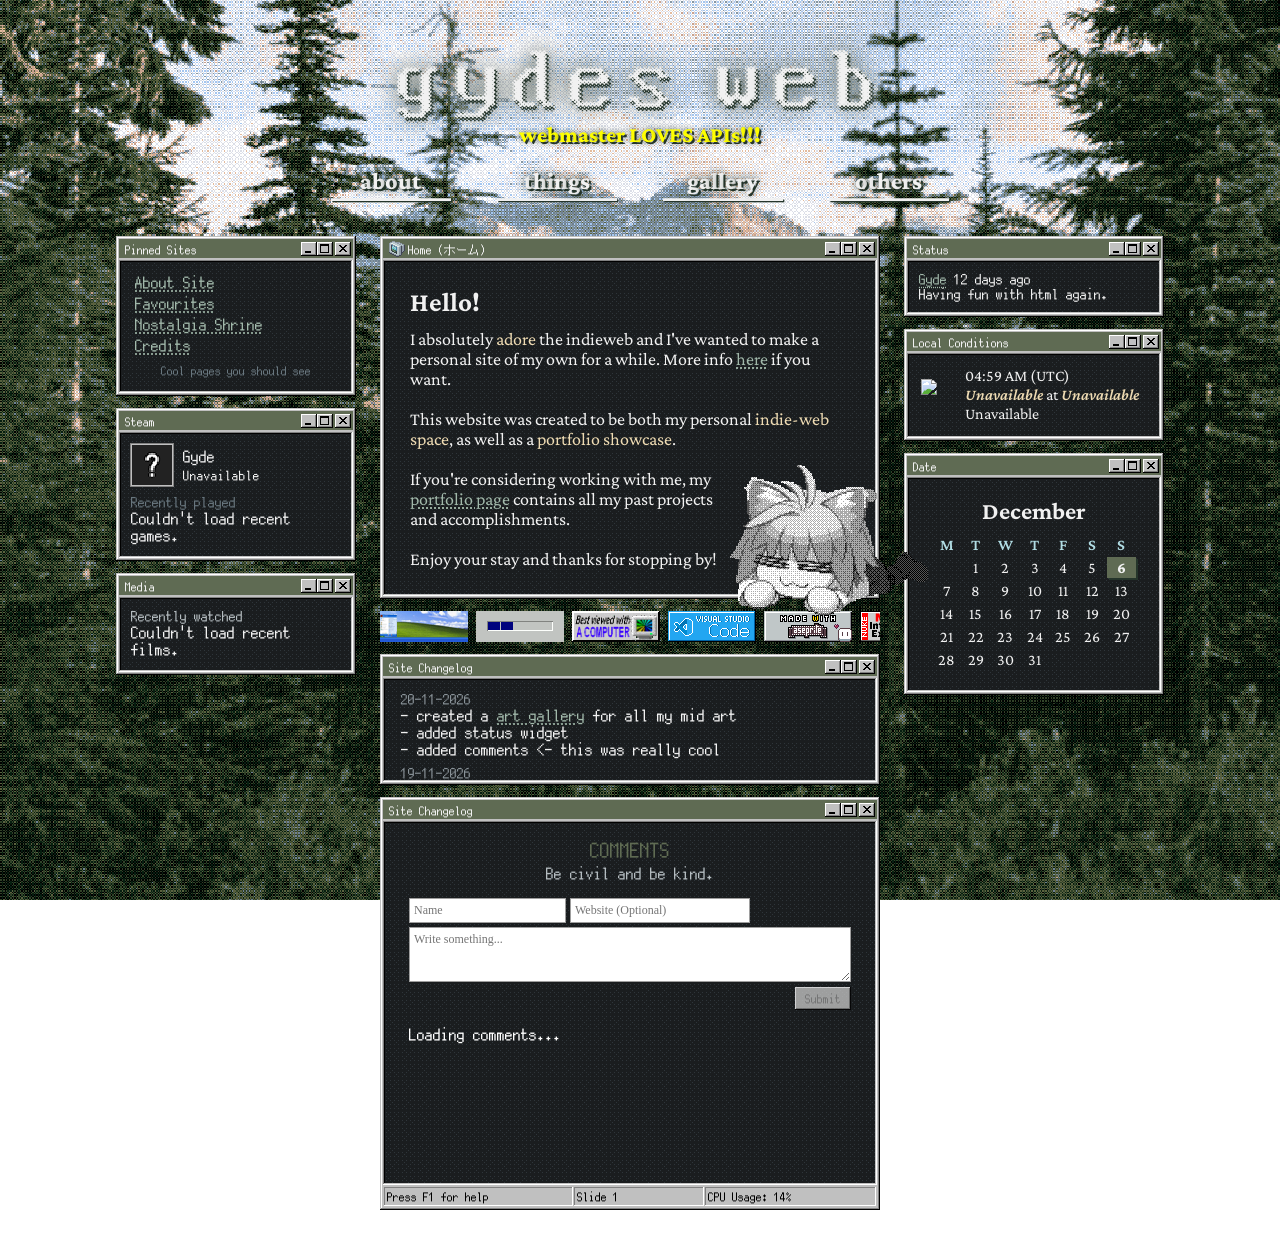
==== commit 42e4d5d1: "i DIDNT blow up the repo, lots of work done! - adjusted styling for winbody, wintitle, and the new w" ====
--- a/index.html
+++ b/index.html
@@ -25,7 +25,7 @@
         <script src="js/libs/gsap.min.js" defer></script>
     </head>
 
-    <!-- what'cha lookin' for? 00 -->
+    <!-- what'cha lookin' for? 0,0 -->
 
     <body>
         <div id="tooltip" role="tooltip"></div>
@@ -144,7 +144,7 @@
                             <button aria-label="close"></button>
                         </div>
                     </div>
-                    <div class="winbody">
+                    <div class="winbody win-inset">
                         <h2>Hello!</h2>
                         <p>
                             I absolutely <span class="highlight-text">adore</span> the indieweb and I've wanted to make a personal site of my own for a while.
@@ -158,6 +158,35 @@
                         </p>
                     </div>
                 </div>
+                <div class="button-scroll">
+                    <div class="button-scroll-content">
+                        <!-- original -->
+                        <img src="images/buttons/imissxp.gif" alt="Windows XP my beloved" />
+                        <img src="images/buttons/98.gif" alt="98 larp" />
+
+                        <img src="images/buttons/bestvw.gif" alt="Please be on a computer!" />
+                        <img src="images/buttons/vsc.png" alt="Favourite IDE" data-tooltip="I made this button!" />
+                        <img src="images/buttons/aseprite.gif" alt="AMAZING APP!" data-tooltip="I made this button!" />
+                        <img src="images/buttons/nukeieani.gif" alt="Nuke IE" />
+                        <img src="images/buttons/steam.gif" alt="steam is the BEST" />
+                        <img src="images/buttons/nocookie.gif" alt="migu migu" />
+                        <img src="images/buttons/firefoxget.gif" alt="the og" />
+                        <img src="images/buttons/winrar.gif" alt="still on winrar" />
+
+                        <!-- duplicated for seamless loop -->
+                        <img src="images/buttons/imissxp.gif" alt="Windows XP my beloved" />
+                        <img src="images/buttons/98.gif" alt="98 larp" />
+
+                        <img src="images/buttons/bestvw.gif" alt="Please be on a computer!" />
+                        <img src="images/buttons/vsc.png" alt="Favourite IDE" data-tooltip="I made this button!" />
+                        <img src="images/buttons/aseprite.gif" alt="AMAZING APP!" data-tooltip="I made this button!" />
+                        <img src="images/buttons/nukeieani.gif" alt="Nuke IE" />
+                        <img src="images/buttons/steam.gif" alt="steam is the BEST" />
+                        <img src="images/buttons/nocookie.gif" alt="migu migu" />
+                        <img src="images/buttons/firefoxget.gif" alt="the og" />
+                        <img src="images/buttons/winrar.gif" alt="still on winrar" />
+                    </div>
+                </div>
 
                 <div class="window updates active">
                     <div class="winbar">
@@ -170,35 +199,36 @@
                             <button aria-label="close"></button>
                         </div>
                     </div>
-                    <div class="winbody">
+                    <div class="winbody win-inset">
                         <div class="update-log winscroll">
                             <div class="update-entry">
-                                <h2>20-Nov-2026</h2>
+                                <h2>20-11-2026</h2>
                                 <p>
                                     - created a <a href="shrines/art/">art gallery</a> for all my mid art<br />
                                     - added status widget<br />
+                                    - added comments <- this was really cool
                                 </p>
                             </div>
                             <div class="update-entry">
-                                <h2>19-Nov-2026</h2>
+                                <h2>19-11-2026</h2>
                                 <p>
                                     - fixed 404 page<br />
                                     - added 2 custom ✨ buttons ✨<br />
                                 </p>
                             </div>
                             <div class="update-entry">
-                                <h2>18-Nov-2026</h2>
+                                <h2>18-11-2026</h2>
                                 <p>
                                     - <a href="shrines/nostalgia/">nostalgia shrine</a> up with a bunch of cool images.<br />
                                     - added steam widget
                                 </p>
                             </div>
                             <div class="update-entry">
-                                <h2>17-Nov-2026</h2>
+                                <h2>17-11-2026</h2>
                                 <p>home page (kind of) completed.</p>
                             </div>
                             <div class="update-entry">
-                                <h2>14-Nov-2026</h2>
+                                <h2>14-11-2026</h2>
                                 <p>page started.</p>
                             </div>
                         </div>
@@ -217,7 +247,10 @@
                         </div>
                     </div>
                     <div class="winbody">
-                        <div id="c_widget" class="winscroll"></div>
+                        <!-- holy shitttt ts feel so messy dawg -->
+                        <div class="win-inset">
+                            <div id="c_widget" class="winscroll"></div>
+                        </div>
 
                         <div class="status-bar">
                             <p class="status-bar-field">Press F1 for help</p>
@@ -226,20 +259,6 @@
                         </div>
                     </div>
                 </div>
-
-                <div class="buttons">
-                    <img src="images/buttons/imissxp.gif" alt="Windows XP my beloved" />
-                    <img src="images/buttons/98.gif" alt="98 larp" />
-
-                    <img src="images/buttons/bestvw.gif" alt="Please be on a computer!" />
-                    <img src="images/buttons/vsc.png" alt="Favourite IDE" data-tooltip="I made this button!" />
-                    <img src="images/buttons/aseprite.gif" alt="AMAZING APP!" data-tooltip="I made this button!" />
-                    <img src="images/buttons/nukeieani.gif" alt="Nuke IE" />
-                    <img src="images/buttons/steam.gif" alt="steam is the BEST" />
-                    <img src="images/buttons/nocookie.gif" alt="migu migu" />
-                    <img src="images/buttons/firefoxget.gif" alt="the og" />
-                    <img src="images/buttons/winrar.gif" alt="still on winrar" />
-                </div>
             </div>
 
             <!-- LEFT SIDEBAR -->
@@ -255,7 +274,7 @@
                             <button aria-label="close"></button>
                         </div>
                     </div>
-                    <div class="winbody">
+                    <div class="winbody win-inset">
                         <ul>
                             <li><a href="about/site/">About Site</a></li>
                             <li><a href="about/favs/">Favourites</a></li>
@@ -276,7 +295,7 @@
                             <button aria-label="close"></button>
                         </div>
                     </div>
-                    <div class="winbody">
+                    <div class="winbody win-inset">
                         <div id="steam-profile">
                             <a href="https://steamcommunity.com/id/gyde/" target="_blank"><img id="avatar" /></a>
                             <div id="steam-status">
@@ -298,7 +317,7 @@
                             <button aria-label="close"></button>
                         </div>
                     </div>
-                    <div class="winbody">
+                    <div class="winbody win-inset">
                         <p style="color: var(--color-text2); font-size: 14px">Recently watched</p>
                         <div id="latest-movies">
                             <div class="movie-entry">
@@ -322,7 +341,7 @@
                             <button aria-label="close"></button>
                         </div>
                     </div>
-                    <div class="winbody">
+                    <div class="winbody win-inset">
                         <p><a href="">Gyde</a> 12 days ago</p>
                         <p>Having fun with html again.</p>
                     </div>
@@ -339,7 +358,7 @@
                             <button aria-label="close"></button>
                         </div>
                     </div>
-                    <div class="winbody" id="weather-content">
+                    <div class="winbody win-inset" id="weather-content">
                         <img src="" id="weather-icon" />
                         <div id="weather-content-text">
                             <span id="local-time">00:00 PM (GMT+8)</span>
@@ -362,7 +381,7 @@
                             <button aria-label="close"></button>
                         </div>
                     </div>
-                    <div class="winbody">
+                    <div class="winbody win-inset">
                         <div id="date-header">
                             <h2>November</h2>
                             <table id="date-table">
--- a/css/shared.css
+++ b/css/shared.css
@@ -4,38 +4,40 @@
 :root {
     --winbar-disabled: #808080;
     --winbar-highlight: #ffffff;
-    --winbar-gray: #c0c7c8;
+    --winbar-gray: #c0c0c0;
     --winbar-darkgray: #808080;
     --winbar-black: #000000;
+}
+
+.window {
+    background: var(--winbar-gray);
+    box-shadow:
+        inset -1px -1px var(--winbar-black),
+        inset 1px 1px var(--winbar-gray),
+        inset -2px -2px var(--winbar-darkgray),
+        inset 2px 2px var(--winbar-highlight);
+    padding: 3px;
 }
 
 .winbar {
     font-family: "MS UI Gothic", PixelMPlus;
     font-size: 12px;
-    height: 27px;
+    height: 21px;
     width: 100%;
     background-color: var(--winbar-disabled);
     cursor: default;
 
-    box-shadow:
-        inset -1px -1px var(--winbar-black),
-        inset 1px 1px var(--winbar-gray),
-        inset -2px -2px var(--winbar-darkgray),
-        inset 2px 2px var(--winbar-highlight),
-        inset -3px -3px var(--winbar-gray),
-        inset 3px 3px var(--winbar-gray),
-        inset -4px -4px var(--winbar-gray),
-        inset 4px 4px var(--winbar-gray);
-
-    padding: 6px;
-    padding-left: 8px;
-    clip-path: inset(0px 0px 4px 0px);
+    padding-left: 6px;
+    padding-right: 2px;
+
     display: flex;
     justify-content: space-between;
     align-items: center;
-}
-
-.window.active .winbar {
+
+    box-shadow: inset 0px -2px var(--winbar-gray);
+}
+
+.active .winbar {
     background-color: var(--color-accent);
 }
 
@@ -43,6 +45,7 @@
     display: flex;
     align-items: center;
     gap: 3px;
+    margin-bottom: 1px;
 }
 
 .winicon {
@@ -54,6 +57,7 @@
     display: flex;
     flex-direction: rows;
     align-items: center;
+    margin-bottom: 1px;
 }
 
 .controls button {
@@ -109,25 +113,19 @@
 
 .winbody {
     font-family: "MS UI Gothic", PixelMPlus;
-    width: 100%;
     background-color: var(--winbar-highlight);
-    box-shadow:
-        inset -1px -1px var(--winbar-black),
-        inset 1px 1px var(--winbar-gray),
-        inset -2px -2px var(--winbar-darkgray),
-        inset 2px 2px var(--winbar-highlight),
-        inset -3px -3px var(--winbar-gray),
-        inset 3px 3px var(--winbar-gray),
-        inset -4px -4px var(--winbar-highlight),
-        inset 4px 5px var(--winbar-gray),
-        inset -5px -5px var(--winbar-gray),
-        inset 5px 6px var(--winbar-black);
 
     padding: 12px;
-    padding-top: 13px; /* i don't fully get it but padding needs an extra px to account for the border styling */
-    margin-top: -6px;
 
     background: url(../images/ui/dark-dither-bg.png);
+}
+
+.win-inset {
+    box-shadow:
+        inset -1px -1px var(--winbar-highlight),
+        inset 1px 1px var(--winbar-darkgray),
+        inset -2px -2px var(--winbar-gray),
+        inset 2px 2px var(--winbar-black);
 }
 
 .winscroll {
@@ -185,17 +183,20 @@
 
 .status-bar {
     margin: 0px 1px;
+    margin-top: 2px;
     display: flex;
     gap: 1px;
 }
 
 .status-bar-field {
     box-shadow:
-        inset -1px -1px #dfdfdf,
+        inset -1px -1px var(--winbar-highlight),
         inset 1px 1px var(--winbar-darkgray);
     flex-grow: 1;
-    padding: 2px 3px;
+    padding: 3px 3px;
     margin: 0;
+    color: var(--winbar-black);
+    font-size: 12px;
 }
 /* -------------- */
 /* Helper Classes */
--- a/css/index.css
+++ b/css/index.css
@@ -129,7 +129,7 @@
 }
 
 .updates .winbody {
-    padding: 5px;
+    padding: 2px;
 }
 
 .update-log {
@@ -143,7 +143,7 @@
 }
 
 .update-entry h2 {
-    color: var(--color-text2);
+    color: var(--color-text4);
     font-size: 14px;
 }
 
@@ -389,3 +389,26 @@
     image-rendering: pixelated;
     filter: url(#dither) drop-shadow(6px 6px 0 var(--color-highlight));
 }
+
+/* Scollring BUTTONS */
+
+.button-scroll {
+    width: 100%;
+    overflow: hidden;
+}
+
+.button-scroll-content {
+    display: flex;
+    width: max-content;
+    gap: 8px;
+    animation: scroll-buttons 30s linear infinite;
+}
+
+@keyframes scroll-buttons {
+    from {
+        transform: translateX(0);
+    }
+    to {
+        transform: translateX(-50%);
+    }
+}
--- a/css/palettes/evergreen.css
+++ b/css/palettes/evergreen.css
@@ -1,5 +1,5 @@
 :root {
-    --color-highlight: rgb(238, 219, 179);
+    --color-highlight: #eedbb3;
     --color-highlight2: #b1dde4;
 
     --color-accent: #5f6b53;
@@ -7,9 +7,14 @@
 
     --color-text: #f1f1f1;
     --color-text2: #b4bcc0;
-    --color-text3: #707c83;
+    --color-text3: #68767e;
     --color-link: #a1b8aa;
     --color-link2: #d6e2da;
 
     --color-accent-opc: #25352bcb;
+
+    /* Extra or Misc */
+    --color-link3: #3b526e;
+    --color-link4: #4b73a7;
+    --color-text4: #899298;
 }
--- a/assets/comment-widget/comment-widget.css
+++ b/assets/comment-widget/comment-widget.css
@@ -59,21 +59,21 @@
     height: 360px;
     overflow: auto;
     padding: 0 24px;
-    background-attachment: fixed;
     font-family: "MS UI Gothic", PixelMPlus;
     font-size: 16px;
     color: white;
+    background-image: url(../../images/ui/dark-dither-bg.png);
 }
 
 #c_widget button,
 #c_widget input[type="submit"] {
-    padding: 4px 10px;
+    padding: 5px 10px;
     font-family:
         MS UI Gothic,
-        sans-serif;
+        PixelMPlus;
     text-decoration: none;
     text-align: center;
-    background-color: #c8c8c8;
+    background-color: var(--winbar-gray);
     border: none;
     box-shadow:
         inset -1px -1px var(--winbar-black),
@@ -83,9 +83,8 @@
     font-size: 12px;
 }
 
-#c_widget button:not(:disabled):active,
-input[type="submit"]:not(:disabled):active,
-input[type="reset"]:not(:disabled):active {
+#c_widget input:not(:disabled):active,
+#c_widget button:not(:disabled):active {
     box-shadow:
         inset -1px -1px var(--winbar-highlight),
         inset 1px 1px var(--winbar-black),
@@ -94,7 +93,7 @@
 
 #c_widget button:disabled,
 #c_widget input[type="submit"]:disabled {
-    opacity: 60%;
+    opacity: 80%;
 }
 
 /* Input section */
@@ -103,12 +102,11 @@
 }
 
 #c_widgetTitle {
-    margin-bottom: 10px;
-    padding: 5px;
+    margin-top: 16px;
     text-transform: uppercase;
-    font-size: 16px;
-    font-weight: bold;
-    text-align: center;
+    font-size: 20px;
+    text-align: center;
+    color: var(--color-accent);
 }
 
 .c-inputWrapper {
@@ -124,11 +122,12 @@
     width: 100%;
 }
 .c-input:focus {
-    border: 1px solid #b766ff;
+    border: 1px solid var(--color-highlight);
 }
 
 .c-textInput {
     resize: vertical;
+    margin-bottom: 2px;
 }
 #c_submitButton {
     display: block;
@@ -136,63 +135,81 @@
     margin-right: 0;
 }
 #c_replyingText {
-    color: white;
-    text-align: right;
+    color: var(--color-text2);
+    text-align: left;
+    margin-top: -18px;
+    font-size: 14px;
 }
 
 /* Comment section */
 .c-comment {
     margin-bottom: 15px;
-    padding: 10px;
-    border: 2px solid white;
-    background-color: #2d0b52;
+    padding: 8px;
+    background-color: var(--winbar-gray);
+    box-shadow:
+        inset -1px -1px var(--winbar-black),
+        inset 1px 1px var(--winbar-gray),
+        inset -2px -2px var(--winbar-darkgray),
+        inset 2px 2px var(--winbar-highlight);
 }
 .c-reply {
     display: block;
-    width: 90%;
+    width: 92%;
     margin-bottom: 10px;
     margin-left: auto;
     margin-right: 0;
     padding: 10px;
-    border: 2px solid white;
-    background-color: #2d0b52;
+    box-shadow:
+        inset -1px -1px var(--winbar-black),
+        inset 1px 1px var(--winbar-gray),
+        inset -2px -2px var(--winbar-darkgray),
+        inset 2px 2px var(--winbar-highlight);
 }
 .c-reply:last-child {
-    margin-bottom: 0;
+    margin-bottom: 2px;
 }
 .c-replyContainer {
-    margin: -10px;
-    margin-top: 10px;
-    padding: 10px;
-    background-color: black;
+    margin-top: 8px;
 }
 
 .c-name {
     display: inline-block;
     font-size: 14px;
     font-weight: bold;
+    margin-left: 2px;
+    color: var(--color-black);
 }
 .c-site {
+    padding-left: 0.5em;
+    font-size: 10px;
     text-transform: uppercase;
-    text-decoration: none;
-    color: #b766ff;
+    text-decoration: underline;
+    color: var(--color-link3);
 }
 .c-site:hover {
-    color: white;
+    color: var(--color-link4);
 }
 .c-timestamp {
+    color: var(--color-text3);
     float: right;
-    font-size: 14px;
+    font-size: 12px;
+    padding-top: 2px;
 }
 .c-text {
-    margin: 0;
-    margin-left: -10px;
-    margin-right: -10px;
-    padding: 10px;
-    font-size: 14px;
-    text-align: justify;
-    color: white;
-    background-color: black;
+    font-family:
+        MS UI Gothic,
+        sans-serif;
+    font-size: 12px;
+
+    color: var(--winbar-black);
+    background-color: var(--winbar-highlight);
+    box-shadow:
+        inset -1px -1px var(--winbar-highlight),
+        inset 1px 1px var(--winbar-gray);
+
+    margin: 6px 0;
+    margin-bottom: 8px;
+    padding: 8px;
 }
 
 /* Pagination */
@@ -200,11 +217,9 @@
     text-align: center;
 }
 .c-replyButton {
-    margin-top: 10px;
-    margin-right: 4px;
+    align-self: right;
 }
 .c-expandButton {
-    margin-top: 10px;
     margin-left: 4px;
 }
 .c-paginationButton {
@@ -220,10 +235,44 @@
     margin-bottom: 4px;
 }
 
+.comments {
+    margin-bottom: 2rem;
+}
+
 .comments .winbody {
     background-image: none;
     background-color: var(--winbar-gray);
 
-    padding: 0 4px;
-    padding-bottom: 14px;
-}
+    padding: 0;
+    padding-bottom: 1px;
+}
+
+.c_form {
+    display: flex;
+    flex-direction: column;
+    row-gap: 22px;
+}
+
+#c_container {
+    margin-bottom: 24px;
+}
+
+.comments .win-inset {
+    padding: 2px;
+}
+
+.c-websiteInput {
+    width: 180px;
+}
+
+.c-note {
+    text-align: center;
+    padding: 4px;
+    margin-bottom: 12px;
+    color: var(--color-text2);
+}
+
+.moderation {
+    color: var(--color-text3);
+    font-style: italic;
+}
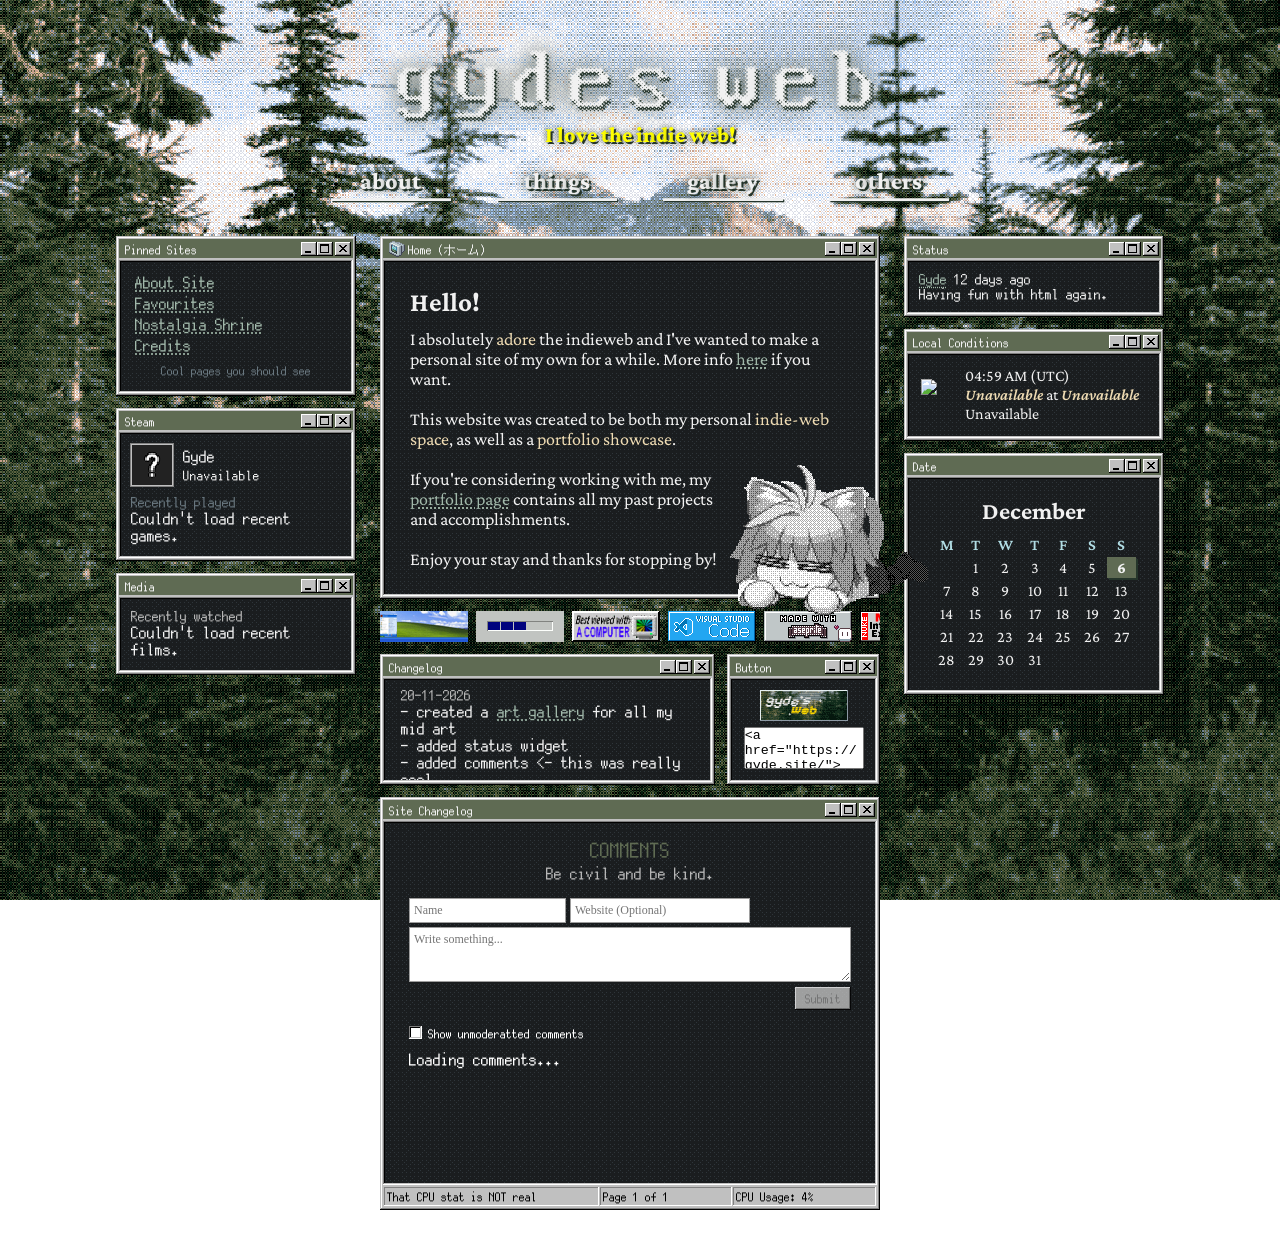
==== commit c28275dc: "added checkbox to show unmoderated comments might show a confirmation warning first before toggling." ====
--- a/index.html
+++ b/index.html
@@ -188,49 +188,74 @@
                     </div>
                 </div>
 
-                <div class="window updates active">
-                    <div class="winbar">
-                        <div class="wintitle">
-                            <p>Site Changelog</p>
-                        </div>
-                        <div class="controls">
-                            <button aria-label="min"></button>
-                            <button aria-label="max"></button>
-                            <button aria-label="close"></button>
-                        </div>
-                    </div>
-                    <div class="winbody win-inset">
-                        <div class="update-log winscroll">
-                            <div class="update-entry">
-                                <h2>20-11-2026</h2>
-                                <p>
-                                    - created a <a href="shrines/art/">art gallery</a> for all my mid art<br />
-                                    - added status widget<br />
-                                    - added comments <- this was really cool
-                                </p>
-                            </div>
-                            <div class="update-entry">
-                                <h2>19-11-2026</h2>
-                                <p>
-                                    - fixed 404 page<br />
-                                    - added 2 custom ✨ buttons ✨<br />
-                                </p>
-                            </div>
-                            <div class="update-entry">
-                                <h2>18-11-2026</h2>
-                                <p>
-                                    - <a href="shrines/nostalgia/">nostalgia shrine</a> up with a bunch of cool images.<br />
-                                    - added steam widget
-                                </p>
-                            </div>
-                            <div class="update-entry">
-                                <h2>17-11-2026</h2>
-                                <p>home page (kind of) completed.</p>
-                            </div>
-                            <div class="update-entry">
-                                <h2>14-11-2026</h2>
-                                <p>page started.</p>
-                            </div>
+                <div class="update-button-grp">
+                    <div class="window updates active">
+                        <div class="winbar">
+                            <div class="wintitle">
+                                <p>Changelog</p>
+                            </div>
+                            <div class="controls">
+                                <button aria-label="min"></button>
+                                <button aria-label="max"></button>
+                                <button aria-label="close"></button>
+                            </div>
+                        </div>
+                        <div class="winbody win-inset">
+                            <div class="update-log winscroll">
+                                <div class="update-entry">
+                                    <h2>20-11-2026</h2>
+                                    <p>
+                                        - created a <a href="shrines/art/">art gallery</a> for all my mid art<br />
+                                        - added status widget<br />
+                                        - added comments <- this was really cool<br />
+                                        - added site button window
+                                    </p>
+                                </div>
+                                <div class="update-entry">
+                                    <h2>19-11-2026</h2>
+                                    <p>
+                                        - fixed 404 page<br />
+                                        - added 2 custom ✨ buttons ✨<br />
+                                    </p>
+                                </div>
+                                <div class="update-entry">
+                                    <h2>18-11-2026</h2>
+                                    <p>
+                                        - <a href="shrines/nostalgia/">nostalgia shrine</a> up with a bunch of cool images.<br />
+                                        - added steam widget
+                                    </p>
+                                </div>
+                                <div class="update-entry">
+                                    <h2>17-11-2026</h2>
+                                    <p>home page (kind of) completed.</p>
+                                </div>
+                                <div class="update-entry">
+                                    <h2>14-11-2026</h2>
+                                    <p>page started.</p>
+                                </div>
+                                <div class="update-entry">
+                                    <p>The beginning of everything...</p>
+                                </div>
+                            </div>
+                        </div>
+                    </div>
+
+                    <div class="window mybutton active">
+                        <div class="winbar">
+                            <div class="wintitle">
+                                <p>Button</p>
+                            </div>
+                            <div class="controls">
+                                <button aria-label="min"></button>
+                                <button aria-label="max"></button>
+                                <button aria-label="close"></button>
+                            </div>
+                        </div>
+                        <div class="winbody win-inset">
+                            <img src="images/buttons/gydes-88x31.gif" alt="site button" />
+                            <textarea id="site-button-txt" readonly="">
+&lt;a href="https://gyde.site/"&gt;&lt;img src="https://gyde.site/images/gydes-88x31.gif" alt="Medjed"&gt;&lt;/a&gt;</textarea
+                            >
                         </div>
                     </div>
                 </div>
@@ -253,9 +278,9 @@
                         </div>
 
                         <div class="status-bar">
-                            <p class="status-bar-field">Press F1 for help</p>
-                            <p class="status-bar-field">Slide 1</p>
-                            <p class="status-bar-field">CPU Usage: 14%</p>
+                            <p class="status-bar-field">That CPU stat is NOT real</p>
+                            <p class="status-bar-field" id="comment-page-no">Page 1 of 1</p>
+                            <p class="status-bar-field" id="cpu-use">CPU Usage: 0%</p>
                         </div>
                     </div>
                 </div>
--- a/css/shared.css
+++ b/css/shared.css
@@ -7,6 +7,18 @@
     --winbar-gray: #c0c0c0;
     --winbar-darkgray: #808080;
     --winbar-black: #000000;
+
+    --checkbox-width: 13px;
+    --radio-label-spacing: 6px;
+    --checkbox-total-width-precalc: var(--checkbox-width) + var(--radio-label-spacing);
+    --checkbox-total-width: calc(var(--checkbox-total-width-precalc));
+    --checkbox-left: calc(-1 * var(--checkbox-total-width-precalc));
+    --checkmark-width: 7px;
+    --checkmark-left: 3px;
+
+    --border-field:
+        inset -1px -1px var(--button-highlight), inset 1px 1px var(--button-shadow), inset -2px -2px var(--button-face), inset 2px 2px var(--window-frame);
+    --border-status-field: inset -1px -1px var(--button-face), inset 1px 1px var(--button-shadow);
 }
 
 .window {
@@ -198,6 +210,71 @@
     color: var(--winbar-black);
     font-size: 12px;
 }
+
+input[type="checkbox"] {
+    appearance: none;
+    -webkit-appearance: none;
+    -moz-appearance: none;
+    margin: 0;
+    background: 0;
+    position: fixed;
+    opacity: 0;
+    border: none;
+}
+
+input[type="checkbox"] + label {
+    line-height: 13px;
+}
+
+input[type="checkbox"]:focus + label {
+    outline: 1px dotted #000000;
+}
+
+input[type="checkbox"] + label {
+    position: relative;
+    margin-left: var(--checkbox-total-width);
+}
+
+input[type="checkbox"] + label::before {
+    content: "";
+    position: absolute;
+    left: calc(-1 * (var(--checkbox-total-width-precalc)));
+    top: -1px;
+    display: inline-block;
+    width: var(--checkbox-width);
+    height: var(--checkbox-width);
+    background: var(--winbar-highlight);
+    box-shadow:
+        inset -1px -1px var(--winbar-highlight),
+        inset 1px 1px var(--winbar-darkgray),
+        inset -2px -2px var(--winbar-gray),
+        inset 2px 2px var(--winbar-black);
+    margin-right: var(--radio-label-spacing);
+}
+
+input[type="checkbox"]:active + label::before {
+    background: var(--winbar-gray);
+}
+
+input[type="checkbox"]:checked + label::after {
+    content: "";
+    display: block;
+    width: var(--checkmark-width);
+    height: var(--checkmark-width);
+    position: absolute;
+    top: 2px;
+    left: calc(-1 * (var(--checkbox-total-width-precalc)) + var(--checkmark-left));
+    background: url(../images/ui/checkmark.svg);
+}
+
+input[type="checkbox"][disabled] + label::before {
+    background: var(--winbar-gray);
+}
+
+input[type="checkbox"][disabled]:checked + label::after {
+    background: url(../images/ui/checkmark.svg);
+}
+
 /* -------------- */
 /* Helper Classes */
 /* -------------- */
--- a/css/index.css
+++ b/css/index.css
@@ -128,6 +128,11 @@
     right: -80px;
 }
 
+.update-button-grp {
+    display: flex;
+    gap: 12px;
+}
+
 .updates .winbody {
     padding: 2px;
 }
@@ -135,20 +140,51 @@
 .update-log {
     max-height: 100px;
     overflow-y: scroll;
-    padding: 8px 0px;
 }
 
 .update-entry {
-    padding: 4px 16px;
+    padding: 8px 16px;
+}
+
+.update-entry:last-child {
+    color: var(--color-text3);
+    text-align: center;
+    padding: 18px 16px;
+    margin-bottom: 12px;
 }
 
 .update-entry h2 {
-    color: var(--color-text4);
+    color: var(--color-text2);
     font-size: 14px;
 }
 
 .update-entry p {
     font-size: 16px;
+}
+
+.mybutton {
+    width: 200px;
+    display: flex;
+    flex-direction: column;
+
+    img {
+        text-align: center;
+        padding: 6px;
+        padding-top: 0px;
+    }
+
+    textarea {
+        width: 120px;
+        height: 42px;
+        resize: none;
+    }
+}
+
+.mybutton .winbody {
+    flex: 1;
+    display: flex;
+    flex-direction: column;
+    align-items: center;
 }
 
 /* Icons */
--- a/css/palettes/evergreen.css
+++ b/css/palettes/evergreen.css
@@ -6,7 +6,7 @@
     --color-black: #25352b;
 
     --color-text: #f1f1f1;
-    --color-text2: #b4bcc0;
+    --color-text2: #b6b6b6;
     --color-text3: #68767e;
     --color-link: #a1b8aa;
     --color-link2: #d6e2da;
@@ -16,5 +16,5 @@
     /* Extra or Misc */
     --color-link3: #3b526e;
     --color-link4: #4b73a7;
-    --color-text4: #899298;
+    --color-text4: #444d53;
 }
--- a/assets/comment-widget/comment-widget.css
+++ b/assets/comment-widget/comment-widget.css
@@ -83,7 +83,7 @@
     font-size: 12px;
 }
 
-#c_widget input:not(:disabled):active,
+#c_widget input[type="submit"]:not(:disabled):active,
 #c_widget button:not(:disabled):active {
     box-shadow:
         inset -1px -1px var(--winbar-highlight),
@@ -98,7 +98,7 @@
 
 /* Input section */
 #c_inputDiv {
-    margin-bottom: 16px;
+    margin-bottom: 24px;
 }
 
 #c_widgetTitle {
@@ -122,7 +122,7 @@
     width: 100%;
 }
 .c-input:focus {
-    border: 1px solid var(--color-highlight);
+    border: 1px solid var(--color-highlight2);
 }
 
 .c-textInput {
@@ -190,7 +190,7 @@
     color: var(--color-link4);
 }
 .c-timestamp {
-    color: var(--color-text3);
+    color: var(--color-text4);
     float: right;
     font-size: 12px;
     padding-top: 2px;
@@ -276,3 +276,8 @@
     color: var(--color-text3);
     font-style: italic;
 }
+
+.unmod-checkbox {
+    top: 14px;
+    font-size: 12px;
+}
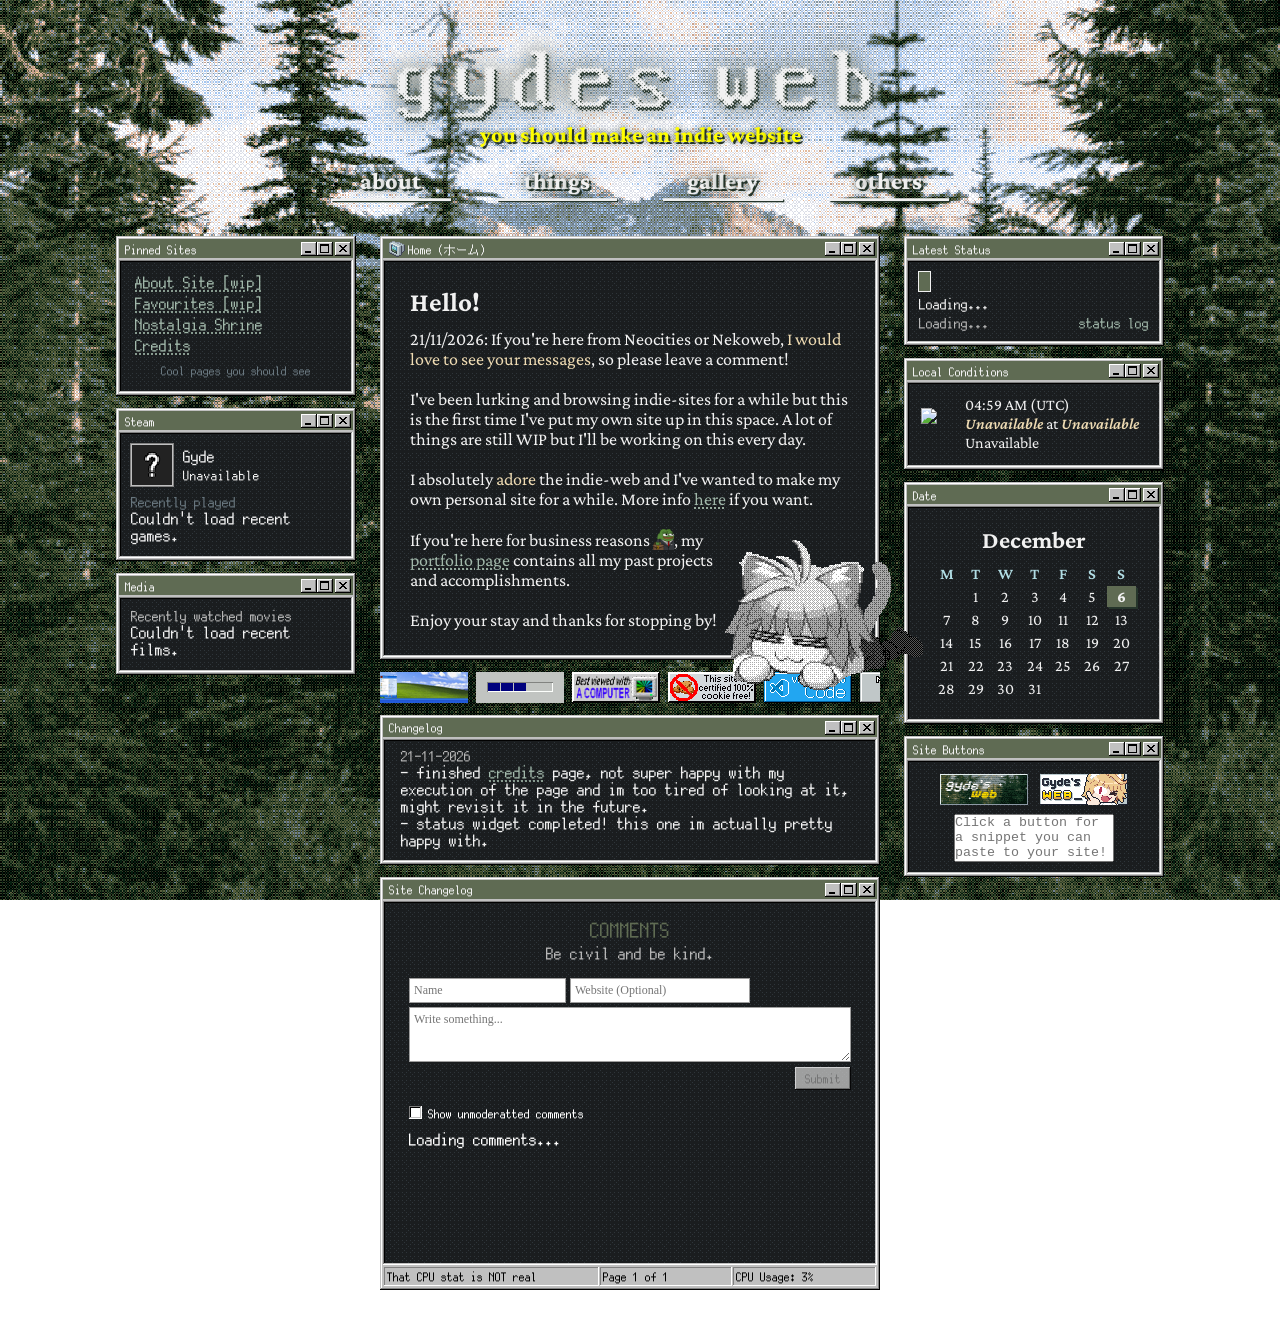
==== commit b7e59715: "status finished, wip page, credits page - finished status widget that pulls from google excel, displ" ====
--- a/index.html
+++ b/index.html
@@ -3,7 +3,7 @@
     <head>
         <!-- meta -->
         <title>Gyde's Web</title>
-        <meta name="description" content="Page Description." />
+        <meta name="Gyde's Web" content="A personal indie website." />
         <meta charset="utf-8" />
         <meta name="viewport" content="width=device-width, initial-scale=1.0" />
         <link href="images/icons/pc.png" rel="icon" type="image/x-icon" />
@@ -20,12 +20,18 @@
         <script src="js/index.js" defer></script>
         <script src="js/movies.js" defer></script>
         <script src="js/steam.js" defer></script>
+        <script src="js/status.js" defer></script>
         <script src="js/tooltip.js" defer></script>
         <script src="assets/comment-widget/comment-widget.js" defer></script>
         <script src="js/libs/gsap.min.js" defer></script>
     </head>
 
-    <!-- what'cha lookin' for? 0,0 -->
+    <!-- Fellow source inspector, what'cha looking for? 0.0 -->
+    <!---->
+    <!-- feel free to reference anything for your own website's development -->
+    <!-- this site would not have been possible without hours of inspecting element of other websites, all of which you can find on the credits page! -->
+    <!-- if you take anything here, credits are appreciated but not necessary. -->
+    <!---->
 
     <body>
         <div id="tooltip" role="tooltip"></div>
@@ -50,13 +56,13 @@
                     </a>
                     <ul>
                         <li>
-                            <a href="/about/webmaster/"><img src="/about/webmaster/favicon.png" class="icon" />webmaster</a>
-                        </li>
-                        <li>
-                            <a href="/about/site/"><img src="/about/site/favicon.png" class="icon" />webspace</a>
-                        </li>
-                        <li>
-                            <a href="/about/favs/"><img src="/about/favs/favicon.png" class="icon" />favourites</a>
+                            <a href="wip.html"><img src="/about/favicon.png" class="icon" />webmaster [wip]</a>
+                        </li>
+                        <li>
+                            <a href="wip.html"><img src="/about/site/favicon.png" class="icon" />webspace [wip]</a>
+                        </li>
+                        <li>
+                            <a href="wip.html"><img src="/about/favs/favicon.png" class="icon" />favourites [wip]</a>
                         </li>
                     </ul>
                 </li>
@@ -73,10 +79,10 @@
                     </a>
                     <ul>
                         <li>
-                            <a href="/projects/gamedev/"><img src="/projects/gamedev/favicon.png" class="icon" />game dev</a>
-                        </li>
-                        <li>
-                            <a href="/projects/editing/"><img src="/projects/editing/favicon.png" class="icon" />video editing</a>
+                            <a href="wip.html"><img src="/projects/gamedev/favicon.png" class="icon" />game dev [wip]</a>
+                        </li>
+                        <li>
+                            <a href="wip.html"><img src="/projects/editing/favicon.png" class="icon" />video editing [wip]</a>
                         </li>
                     </ul>
                 </li>
@@ -96,7 +102,7 @@
                             <a href="/shrines/nostalgia/"><img src="/shrines/nostalgia/favicon.png" class="icon" />nostalgia</a>
                         </li>
                         <li>
-                            <a href="/shrines/nostalgia/"><img src="/shrines/ocs/favicon.png" class="icon" />OCs</a>
+                            <a href="wip.html"><img src="/shrines/ocs/favicon.png" class="icon" />OCs [wip]</a>
                         </li>
                         <li>
                             <a href="/shrines/art/"><img src="/shrines/art/favicon.png" class="icon" />art</a>
@@ -116,7 +122,7 @@
                     </a>
                     <ul>
                         <li>
-                            <a href="/others/resources/"><img src="/others/resources/favicon.png" class="icon" />resources</a>
+                            <a href="wip.html"><img src="/others/resources/favicon.png" class="icon" />resources [wip]</a>
                         </li>
                         <li>
                             <a href="/others/credits/"><img src="/others/credits/favicon.png" class="icon" />credits</a>
@@ -147,12 +153,14 @@
                     <div class="winbody win-inset">
                         <h2>Hello!</h2>
                         <p>
-                            I absolutely <span class="highlight-text">adore</span> the indieweb and I've wanted to make a personal site of my own for a while.
-                            More info <a href="about/site/">here</a> if you want.<br /><br />This website was created to be both my personal
-                            <span class="highlight-text">indie-web space</span>, as well as a <span class="highlight-text">portfolio showcase</span>.
-                            <br /><br />
+                            21/11/2026: If you're here from Neocities or Nekoweb, <span class="highlight-text">I would love to see your messages</span>, so
+                            please leave a comment!<br /><br />I've been lurking and browsing indie-sites for a while but this is the first time I've put my own
+                            site up in this space. A lot of things are still WIP but I'll be working on this every day.<br /><br />
+                            I absolutely <span class="highlight-text">adore</span> the indie-web and I've wanted to make my own personal site for a while. More
+                            info <a href="about/site/">here</a> if you want.<br /><br />
+
                             <img class="arc" src="images/random/neco-arc-lying-dither.gif" alt="Neco-Arc lying down" />
-                            If you're considering working with me, my
+                            If you're here for business reasons <img src="images/emotes/PepeBusiness.png" class="emote" data-tooltip="pepe business" />, my
                             <a href="">portfolio page</a> contains all my past projects and accomplishments. <br /><br />Enjoy your stay and thanks for stopping
                             by!
                         </p>
@@ -160,31 +168,43 @@
                 </div>
                 <div class="button-scroll">
                     <div class="button-scroll-content">
-                        <!-- original -->
+                        <!-- btn list -->
                         <img src="images/buttons/imissxp.gif" alt="Windows XP my beloved" />
                         <img src="images/buttons/98.gif" alt="98 larp" />
 
                         <img src="images/buttons/bestvw.gif" alt="Please be on a computer!" />
+                        <img src="images/buttons/nocookie.gif" alt="no cookies" />
                         <img src="images/buttons/vsc.png" alt="Favourite IDE" data-tooltip="I made this button!" />
                         <img src="images/buttons/aseprite.gif" alt="AMAZING APP!" data-tooltip="I made this button!" />
                         <img src="images/buttons/nukeieani.gif" alt="Nuke IE" />
+                        <img src="images/buttons/netscape5.gif" alt="this btn is funny" />
                         <img src="images/buttons/steam.gif" alt="steam is the BEST" />
-                        <img src="images/buttons/nocookie.gif" alt="migu migu" />
+                        <img src="images/buttons/newgrounds.gif" alt="the goat" />
                         <img src="images/buttons/firefoxget.gif" alt="the og" />
                         <img src="images/buttons/winrar.gif" alt="still on winrar" />
+                        <img src="images/buttons/miku.gif" alt="migu migu" />
+                        <img src="images/buttons/geocities.gif" alt="the og" />
+                        <img src="images/buttons/neocitiesorg.png" alt="indieweb heaven" />
+                        <img src="images/buttons/nekoweb.gif" alt="indieweb catven" />
 
                         <!-- duplicated for seamless loop -->
                         <img src="images/buttons/imissxp.gif" alt="Windows XP my beloved" />
                         <img src="images/buttons/98.gif" alt="98 larp" />
 
                         <img src="images/buttons/bestvw.gif" alt="Please be on a computer!" />
+                        <img src="images/buttons/nocookie.gif" alt="no cookies" />
                         <img src="images/buttons/vsc.png" alt="Favourite IDE" data-tooltip="I made this button!" />
                         <img src="images/buttons/aseprite.gif" alt="AMAZING APP!" data-tooltip="I made this button!" />
                         <img src="images/buttons/nukeieani.gif" alt="Nuke IE" />
+                        <img src="images/buttons/netscape5.gif" alt="this btn is funny" />
                         <img src="images/buttons/steam.gif" alt="steam is the BEST" />
-                        <img src="images/buttons/nocookie.gif" alt="migu migu" />
+                        <img src="images/buttons/newgrounds.gif" alt="the goat" />
                         <img src="images/buttons/firefoxget.gif" alt="the og" />
                         <img src="images/buttons/winrar.gif" alt="still on winrar" />
+                        <img src="images/buttons/miku.gif" alt="migu migu" />
+                        <img src="images/buttons/geocities.gif" alt="the og" />
+                        <img src="images/buttons/neocitiesorg.png" alt="indieweb heaven" />
+                        <img src="images/buttons/nekoweb.gif" alt="indieweb catven" />
                     </div>
                 </div>
 
@@ -203,6 +223,14 @@
                         <div class="winbody win-inset">
                             <div class="update-log winscroll">
                                 <div class="update-entry">
+                                    <h2>21-11-2026</h2>
+                                    <p>
+                                        - finished <a href="others/credits/">credits</a> page, not super happy with my execution of the page and im too tired of
+                                        looking at it, might revisit it in the future.<br />
+                                        - status widget completed! this one im actually pretty happy with.
+                                    </p>
+                                </div>
+                                <div class="update-entry">
                                     <h2>20-11-2026</h2>
                                     <p>
                                         - created a <a href="shrines/art/">art gallery</a> for all my mid art<br />
@@ -239,25 +267,6 @@
                             </div>
                         </div>
                     </div>
-
-                    <div class="window mybutton active">
-                        <div class="winbar">
-                            <div class="wintitle">
-                                <p>Button</p>
-                            </div>
-                            <div class="controls">
-                                <button aria-label="min"></button>
-                                <button aria-label="max"></button>
-                                <button aria-label="close"></button>
-                            </div>
-                        </div>
-                        <div class="winbody win-inset">
-                            <img src="images/buttons/gydes-88x31.gif" alt="site button" />
-                            <textarea id="site-button-txt" readonly="">
-&lt;a href="https://gyde.site/"&gt;&lt;img src="https://gyde.site/images/gydes-88x31.gif" alt="Medjed"&gt;&lt;/a&gt;</textarea
-                            >
-                        </div>
-                    </div>
                 </div>
 
                 <div class="window comments active">
@@ -301,8 +310,8 @@
                     </div>
                     <div class="winbody win-inset">
                         <ul>
-                            <li><a href="about/site/">About Site</a></li>
-                            <li><a href="about/favs/">Favourites</a></li>
+                            <li><a href="wip.html">About Site [wip]</a></li>
+                            <li><a href="wip.html">Favourites [wip]</a></li>
                             <li><a href="shrines/nostalgia/">Nostalgia Shrine</a></li>
                             <li><a href="others/credits/">Credits</a></li>
                         </ul>
@@ -343,7 +352,7 @@
                         </div>
                     </div>
                     <div class="winbody win-inset">
-                        <p style="color: var(--color-text2); font-size: 14px">Recently watched</p>
+                        <p style="color: var(--color-text2); font-size: 14px">Recently watched movies</p>
                         <div id="latest-movies">
                             <div class="movie-entry">
                                 <p>Loading...</p>
@@ -358,17 +367,25 @@
                 <div class="window status active">
                     <div class="winbar">
                         <div class="wintitle">
-                            <p>Status</p>
-                        </div>
-                        <div class="controls">
-                            <button aria-label="min"></button>
-                            <button aria-label="max"></button>
-                            <button aria-label="close"></button>
-                        </div>
-                    </div>
-                    <div class="winbody win-inset">
-                        <p><a href="">Gyde</a> 12 days ago</p>
-                        <p>Having fun with html again.</p>
+                            <p>Latest Status</p>
+                        </div>
+                        <div class="controls">
+                            <button aria-label="min"></button>
+                            <button aria-label="max"></button>
+                            <button aria-label="close"></button>
+                        </div>
+                    </div>
+                    <div class="winbody win-inset">
+                        <div class="status-mood-container">
+                            <img id="status-mood-img" />
+                            <span id="status-mood"></span>
+                        </div>
+
+                        <p id="status-text"></p>
+                        <div class="status-day-log">
+                            <span id="status-date">Loading...</span>
+                            <a data-tooltip="WIP!">status log</a>
+                        </div>
                     </div>
                 </div>
 
@@ -415,6 +432,28 @@
                         </div>
                     </div>
                 </div>
+
+                <!-- I honestly can't decide where this goes, will prolly move from here again -->
+                <div class="window mybutton active">
+                    <div class="winbar">
+                        <div class="wintitle">
+                            <p>Site Buttons</p>
+                        </div>
+                        <div class="controls">
+                            <button aria-label="min"></button>
+                            <button aria-label="max"></button>
+                            <button aria-label="close"></button>
+                        </div>
+                    </div>
+                    <div class="winbody win-inset">
+                        <div class="site-buttons">
+                            <img class="site-button-img" src="images/buttons/gydesite-1.gif" alt="site button 1" data-button="gydesite-1.gif" />
+                            <img class="site-button-img" src="images/buttons/gydesite-2.gif" alt="site button 2" data-button="gydesite-2.gif" />
+                        </div>
+
+                        <textarea id="site-button-txt" readonly placeholder="Click a button for a snippet you can paste to your site!"></textarea>
+                    </div>
+                </div>
             </section>
         </div>
 
--- a/css/shared.css
+++ b/css/shared.css
@@ -420,3 +420,11 @@
     outline-width: 1px;
     outline-color: var(--color-highlight);
 }
+
+.emote {
+    width: 1.3rem;
+    height: 1.3rem;
+    image-rendering: initial;
+    object-fit: contain;
+    vertical-align: bottom;
+}
--- a/css/index.css
+++ b/css/index.css
@@ -124,24 +124,35 @@
     margin-left: -70px;
     margin-bottom: -70px;
 
-    top: -30px;
-    right: -80px;
+    top: -15px;
+    right: -75px;
+}
+
+.updates {
+    display: flex;
+    flex-direction: column;
+    min-height: 0;
 }
 
 .update-button-grp {
     display: flex;
     gap: 12px;
+    height: 150px;
 }
 
 .updates .winbody {
+    flex: 1;
+    min-height: 0;
     padding: 2px;
+    display: flex;
+    flex-direction: column;
 }
 
 .update-log {
-    max-height: 100px;
+    flex: 1;
+    min-height: 0;
     overflow-y: scroll;
 }
-
 .update-entry {
     padding: 8px 16px;
 }
@@ -162,21 +173,31 @@
     font-size: 16px;
 }
 
+/* --------- */
+/* BUTTONS!! */
+/* --------- */
+
 .mybutton {
-    width: 200px;
     display: flex;
     flex-direction: column;
 
     img {
+        padding: 2px;
         text-align: center;
-        padding: 6px;
-        padding-top: 0px;
+        transform: scale(1);
+        transition: transform 0.2s ease;
+
+        &:hover {
+            transform: scale(1.1);
+            z-index: 5;
+        }
     }
 
     textarea {
-        width: 120px;
-        height: 42px;
+        width: 160px;
+        height: 48px;
         resize: none;
+        margin-top: 4px;
     }
 }
 
@@ -196,21 +217,6 @@
 }
 .compass-ico {
     background-image: url(../images/icons/compass.png);
-}
-
-/* --------- */
-/* BUTTONS!! */
-/* --------- */
-.buttons {
-    display: flex;
-    flex-wrap: wrap;
-    justify-content: center;
-    max-width: 500px;
-
-    gap: 8px;
-    padding: 4px 0;
-
-    image-rendering: pixelated;
 }
 
 /* ------ */
@@ -233,6 +239,36 @@
 .status .winbody {
     background-image: url(../images/ui/dark-dither-bg.png);
     font-size: 14px;
+}
+
+.status-mood-container {
+    background-color: var(--color-accent);
+    outline: solid 1px var(--color-text);
+    width: fit-content;
+    margin-bottom: 6px;
+    padding: 2px;
+}
+
+#status-mood-img {
+    margin-left: 3px;
+    box-shadow: 1px 1px 0px var(--color-black);
+    height: 8px;
+}
+
+#status-mood {
+    font-size: 12px;
+    padding: 0px 2px;
+}
+
+#status-date {
+    color: var(--color-text2);
+}
+
+.status-day-log {
+    margin-top: 4px;
+    a {
+        float: right;
+    }
 }
 
 /* ------- */
--- a/assets/comment-widget/comment-widget.css
+++ b/assets/comment-widget/comment-widget.css
@@ -129,18 +129,31 @@
     resize: vertical;
     margin-bottom: 2px;
 }
+#c_submitRow {
+    display: flex;
+    flex-direction: row;
+    align-items: center;
+    justify-content: space-between;
+    gap: 8px;
+}
 #c_submitButton {
-    display: block;
-    margin-left: auto;
-    margin-right: 0;
-}
+    margin-left: auto; /* keeps the button on the right even when the text is hidden */
+    flex-shrink: 0;
+}
+#c_cancelReply {
+    flex-shrink: 0;
+}
+
 #c_replyingText {
     color: var(--color-text2);
     text-align: left;
-    margin-top: -18px;
     font-size: 14px;
-}
-
+    overflow: hidden;
+    text-overflow: ellipsis;
+    white-space: nowrap;
+    min-width: 0; /* lets the ellipsis work inside flex */
+    flex: 1;
+}
 /* Comment section */
 .c-comment {
     margin-bottom: 15px;
@@ -181,8 +194,7 @@
 }
 .c-site {
     padding-left: 0.5em;
-    font-size: 10px;
-    text-transform: uppercase;
+    font-size: 12px;
     text-decoration: underline;
     color: var(--color-link3);
 }
@@ -281,3 +293,23 @@
     top: 14px;
     font-size: 12px;
 }
+
+.c-badge {
+    display: inline-flex;
+    align-items: center;
+    justify-content: center;
+    vertical-align: middle;
+
+    box-sizing: border-box;
+    width: 24px;
+    height: 14px;
+    margin-right: 2px;
+    margin-bottom: 2px;
+    padding: 0;
+    line-height: 1;
+
+    font-size: 11px;
+    font-weight: 900;
+    background-color: rgb(181, 15, 15);
+    cursor: default;
+}
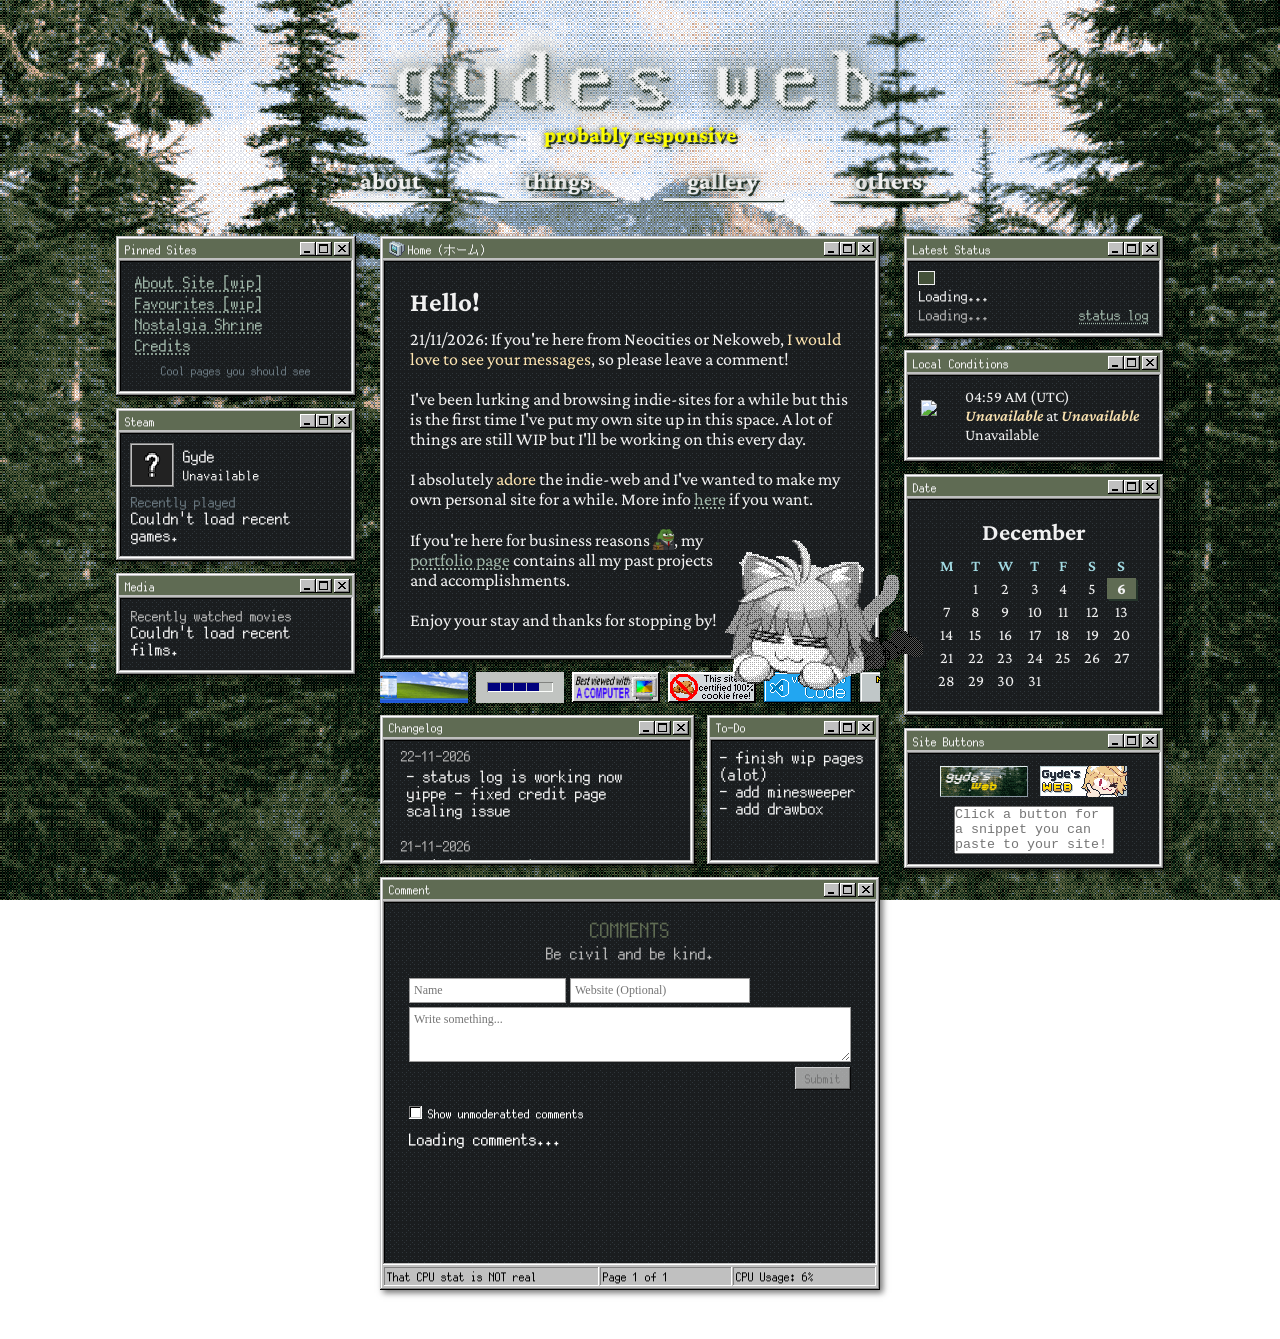
==== commit 72db0e8f: "super minor update - credits page scaling fix - added more moods - finished status log" ====
--- a/index.html
+++ b/index.html
@@ -157,7 +157,7 @@
                             please leave a comment!<br /><br />I've been lurking and browsing indie-sites for a while but this is the first time I've put my own
                             site up in this space. A lot of things are still WIP but I'll be working on this every day.<br /><br />
                             I absolutely <span class="highlight-text">adore</span> the indie-web and I've wanted to make my own personal site for a while. More
-                            info <a href="about/site/">here</a> if you want.<br /><br />
+                            info <a href="wip.html">here</a> if you want.<br /><br />
 
                             <img class="arc" src="images/random/neco-arc-lying-dither.gif" alt="Neco-Arc lying down" />
                             If you're here for business reasons <img src="images/emotes/PepeBusiness.png" class="emote" data-tooltip="pepe business" />, my
@@ -169,6 +169,28 @@
                 <div class="button-scroll">
                     <div class="button-scroll-content">
                         <!-- btn list -->
+                        <img src="images/buttons/imissxp.gif" alt="Windows XP my beloved" />
+                        <img src="images/buttons/98.gif" alt="98 larp" />
+                        <img src="images/buttons/bestvw.gif" alt="Please be on a computer!" />
+                        <img src="images/buttons/nocookie.gif" alt="no cookies" />
+                        <img src="images/buttons/vsc.png" alt="Favourite IDE" data-tooltip="I made this button!" />
+                        <img src="images/buttons/aseprite.gif" alt="AMAZING APP!" data-tooltip="I made this button!" />
+                        <img src="images/buttons/nukeieani.gif" alt="Nuke IE" />
+                        <img src="images/buttons/netscape5.gif" alt="this btn is funny" />
+                        <img src="images/buttons/steam.gif" alt="steam is the BEST" />
+                        <img src="images/buttons/newgrounds.gif" alt="the goat" />
+                        <img src="images/buttons/firefoxget.gif" alt="the og" />
+                        <img src="images/buttons/needsleep.jpg" alt="need sleep" />
+                        <img src="images/buttons/3computer.jpg" alt="love pcs" />
+                        <img src="images/buttons/graphicdesign.jpg" alt="graphic design" />
+                        <img src="images/buttons/internetarchive.png" alt="archive everything!" />
+                        <img src="images/buttons/winrar.gif" alt="still on winrar" />
+                        <img src="images/buttons/miku.gif" alt="migu migu" />
+                        <img src="images/buttons/geocities.gif" alt="the og" />
+                        <img src="images/buttons/neocitiesorg.png" alt="indieweb heaven" />
+                        <img src="images/buttons/nekoweb.gif" alt="indieweb catven" />
+
+                        <!-- duplicated for seamless loop -->
                         <img src="images/buttons/imissxp.gif" alt="Windows XP my beloved" />
                         <img src="images/buttons/98.gif" alt="98 larp" />
 
@@ -186,29 +208,10 @@
                         <img src="images/buttons/geocities.gif" alt="the og" />
                         <img src="images/buttons/neocitiesorg.png" alt="indieweb heaven" />
                         <img src="images/buttons/nekoweb.gif" alt="indieweb catven" />
-
-                        <!-- duplicated for seamless loop -->
-                        <img src="images/buttons/imissxp.gif" alt="Windows XP my beloved" />
-                        <img src="images/buttons/98.gif" alt="98 larp" />
-
-                        <img src="images/buttons/bestvw.gif" alt="Please be on a computer!" />
-                        <img src="images/buttons/nocookie.gif" alt="no cookies" />
-                        <img src="images/buttons/vsc.png" alt="Favourite IDE" data-tooltip="I made this button!" />
-                        <img src="images/buttons/aseprite.gif" alt="AMAZING APP!" data-tooltip="I made this button!" />
-                        <img src="images/buttons/nukeieani.gif" alt="Nuke IE" />
-                        <img src="images/buttons/netscape5.gif" alt="this btn is funny" />
-                        <img src="images/buttons/steam.gif" alt="steam is the BEST" />
-                        <img src="images/buttons/newgrounds.gif" alt="the goat" />
-                        <img src="images/buttons/firefoxget.gif" alt="the og" />
-                        <img src="images/buttons/winrar.gif" alt="still on winrar" />
-                        <img src="images/buttons/miku.gif" alt="migu migu" />
-                        <img src="images/buttons/geocities.gif" alt="the og" />
-                        <img src="images/buttons/neocitiesorg.png" alt="indieweb heaven" />
-                        <img src="images/buttons/nekoweb.gif" alt="indieweb catven" />
-                    </div>
-                </div>
-
-                <div class="update-button-grp">
+                    </div>
+                </div>
+
+                <div class="update-todo-grp">
                     <div class="window updates active">
                         <div class="winbar">
                             <div class="wintitle">
@@ -222,6 +225,10 @@
                         </div>
                         <div class="winbody win-inset">
                             <div class="update-log winscroll">
+                                <div class="update-entry">
+                                    <h2>22-11-2026</h2>
+                                    <p>- status log is working now yippe - fixed credit page scaling issue</p>
+                                </div>
                                 <div class="update-entry">
                                     <h2>21-11-2026</h2>
                                     <p>
@@ -267,12 +274,34 @@
                             </div>
                         </div>
                     </div>
+
+                    <div class="window todo active">
+                        <div class="winbar">
+                            <div class="wintitle">
+                                <p>To-Do</p>
+                            </div>
+                            <div class="controls">
+                                <button aria-label="min"></button>
+                                <button aria-label="max"></button>
+                                <button aria-label="close"></button>
+                            </div>
+                        </div>
+                        <div class="winbody win-inset">
+                            <div class="todo-log winscroll">
+                                <p>
+                                    - finish wip pages (alot)<br />
+                                    - add minesweeper<br />
+                                    - add drawbox
+                                </p>
+                            </div>
+                        </div>
+                    </div>
                 </div>
 
                 <div class="window comments active">
                     <div class="winbar">
                         <div class="wintitle">
-                            <p>Site Changelog</p>
+                            <p>Comment</p>
                         </div>
                         <div class="controls">
                             <button aria-label="min"></button>
@@ -384,7 +413,7 @@
                         <p id="status-text"></p>
                         <div class="status-day-log">
                             <span id="status-date">Loading...</span>
-                            <a data-tooltip="WIP!">status log</a>
+                            <a href="#" id="status-log-link" data-tooltip="view history">status log</a>
                         </div>
                     </div>
                 </div>
@@ -480,5 +509,21 @@
                 </feComponentTransfer>
             </filter>
         </svg>
+
+        <!-- popups -->
+        <!-- status log -->
+        <div class="window status-history draggable active" id="status-history" hidden>
+            <div class="winbar">
+                <div class="wintitle">
+                    <p>Status History</p>
+                </div>
+                <div class="controls">
+                    <button aria-label="close" id="status-history-close"></button>
+                </div>
+            </div>
+            <div class="winbody win-inset">
+                <div id="status-history-log" class="winscroll">Loading...</div>
+            </div>
+        </div>
     </body>
 </html>
--- a/css/shared.css
+++ b/css/shared.css
@@ -27,7 +27,8 @@
         inset -1px -1px var(--winbar-black),
         inset 1px 1px var(--winbar-gray),
         inset -2px -2px var(--winbar-darkgray),
-        inset 2px 2px var(--winbar-highlight);
+        inset 2px 2px var(--winbar-highlight),
+        3px 3px 6px #00000088;
     padding: 3px;
 }
 
@@ -46,7 +47,7 @@
     justify-content: space-between;
     align-items: center;
 
-    box-shadow: inset 0px -2px var(--winbar-gray);
+    box-shadow: inset -1px -2px var(--winbar-gray);
 }
 
 .active .winbar {
@@ -70,6 +71,7 @@
     flex-direction: rows;
     align-items: center;
     margin-bottom: 1px;
+    margin-right: 1px;
 }
 
 .controls button {
--- a/css/index.css
+++ b/css/index.css
@@ -128,19 +128,26 @@
     right: -75px;
 }
 
-.updates {
+.updates,
+.todo {
     display: flex;
     flex-direction: column;
     min-height: 0;
-}
-
-.update-button-grp {
+    min-width: 0;
+}
+
+.updates {
+    flex: 6.5 1 0;
+}
+
+.update-todo-grp {
     display: flex;
     gap: 12px;
     height: 150px;
 }
 
-.updates .winbody {
+.updates .winbody,
+.todo .winbody {
     flex: 1;
     min-height: 0;
     padding: 2px;
@@ -148,13 +155,24 @@
     flex-direction: column;
 }
 
-.update-log {
+.update-log,
+.todo-log {
     flex: 1;
     min-height: 0;
-    overflow-y: scroll;
+    overflow-y: auto;
 }
 .update-entry {
     padding: 8px 16px;
+
+    h2 {
+        color: var(--color-text2);
+        font-size: 14px;
+    }
+
+    p {
+        font-size: 16px;
+        padding: 4px 6px;
+    }
 }
 
 .update-entry:last-child {
@@ -164,13 +182,13 @@
     margin-bottom: 12px;
 }
 
-.update-entry h2 {
-    color: var(--color-text2);
-    font-size: 14px;
-}
-
-.update-entry p {
-    font-size: 16px;
+.update-todo-grp .todo {
+    flex: 3.5 1 0;
+    min-width: 0;
+}
+
+.todo-log {
+    padding: 8px;
 }
 
 /* --------- */
@@ -242,11 +260,14 @@
 }
 
 .status-mood-container {
-    background-color: var(--color-accent);
+    background-color: var(--mood-bg);
     outline: solid 1px var(--color-text);
     width: fit-content;
-    margin-bottom: 6px;
+    margin-bottom: 5px;
     padding: 2px;
+    display: flex;
+    align-items: center;
+    gap: 4px;
 }
 
 #status-mood-img {
@@ -283,6 +304,8 @@
     font-size: 16px;
     padding: 14px 10px;
     padding-bottom: 16px;
+
+    cursor: default;
 }
 
 #weather-icon {
@@ -484,3 +507,51 @@
         transform: translateX(-50%);
     }
 }
+
+/* -------------- */
+/* STATUS HISTORY */
+/* -------------- */
+.status-history {
+    position: fixed;
+    top: 0;
+    left: 0;
+    width: 280px;
+    max-width: calc(100vw - 16px);
+    z-index: 900;
+}
+
+.status-history[hidden] {
+    display: none;
+}
+
+.status-history .winbar {
+    cursor: move;
+    touch-action: none;
+    user-select: none;
+}
+
+.status-history .winbody {
+    padding: 2px;
+}
+
+#status-history-log {
+    max-height: 600px;
+    overflow-y: auto;
+    padding: 8px 12px;
+    font-size: 14px;
+}
+
+.status-history-entry {
+    padding: 6px 0;
+}
+
+.status-history-date {
+    color: var(--color-text2);
+    font-size: 13px;
+}
+
+.status-divider {
+    border: 1px solid var(--color-text4);
+    margin-top: 4px;
+    margin-bottom: 6px;
+}
--- a/css/palettes/evergreen.css
+++ b/css/palettes/evergreen.css
@@ -1,6 +1,6 @@
 :root {
-    --color-highlight: #eedbb3;
-    --color-highlight2: #b1dde4;
+    --color-highlight: #fce4b1;
+    --color-highlight2: #a2dae2;
 
     --color-accent: #5f6b53;
     --color-black: #25352b;
@@ -17,4 +17,5 @@
     --color-link3: #3b526e;
     --color-link4: #4b73a7;
     --color-text4: #444d53;
+    --mood-bg: #445139;
 }
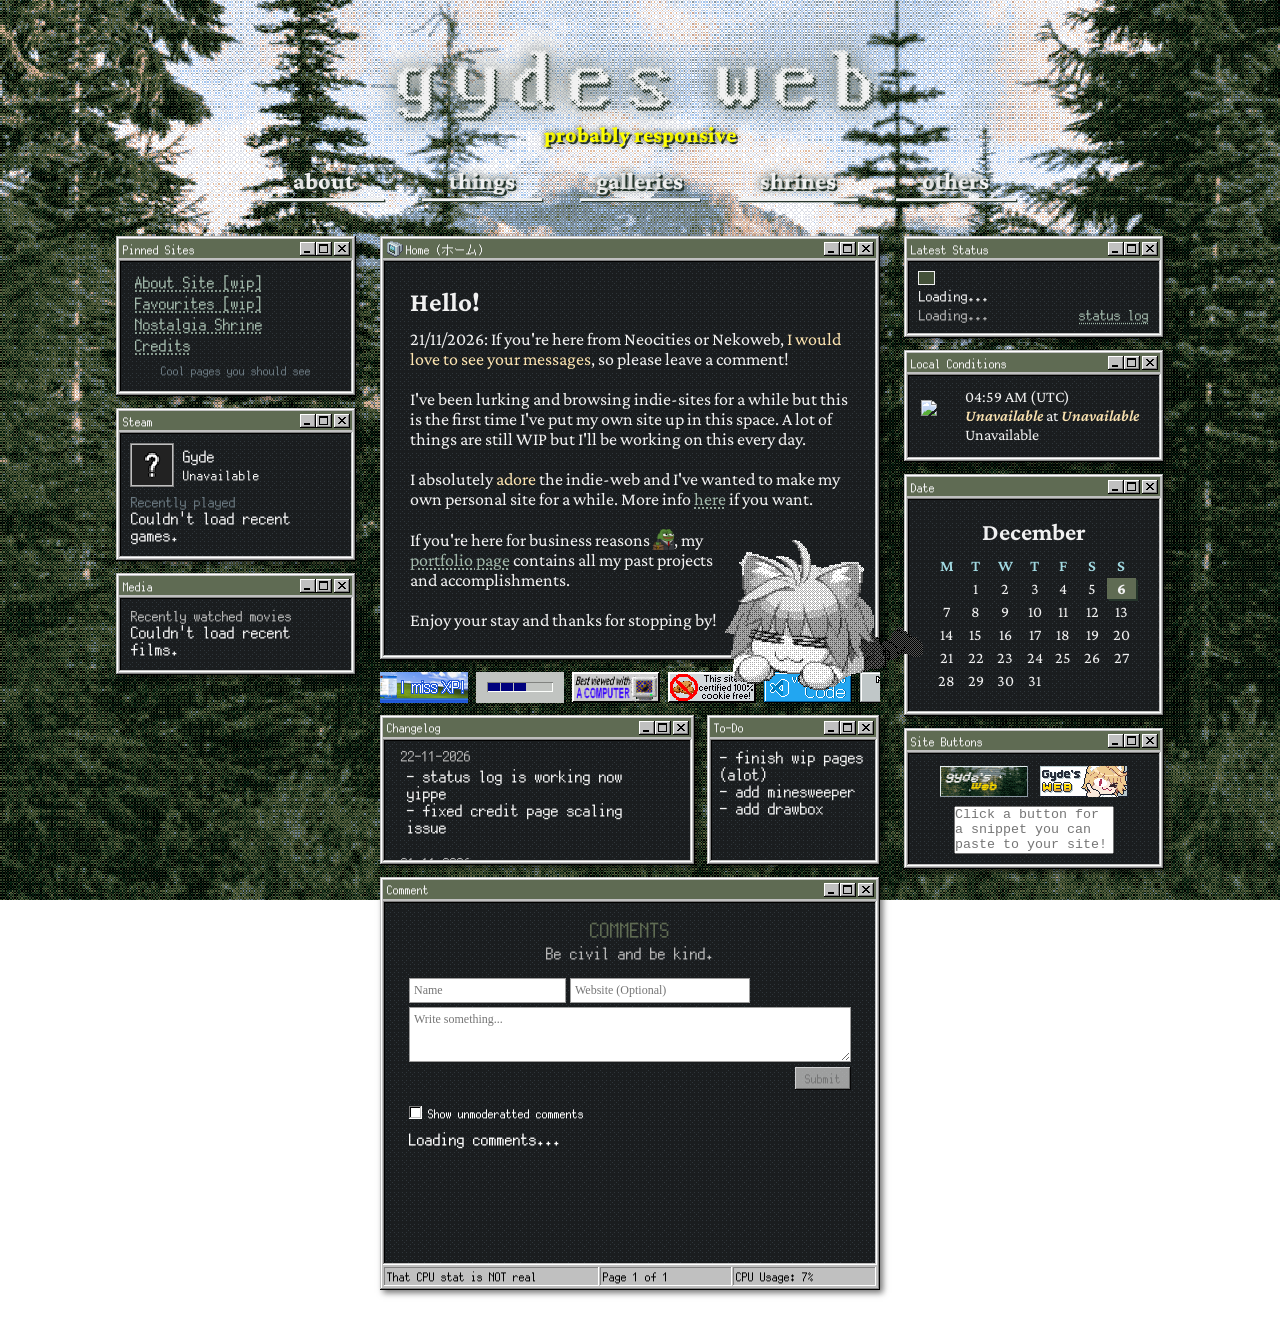
==== commit 79af1a94: "another minor patch - more status expressions - renamed shrine to gallery, then added a dedicated sh" ====
--- a/index.html
+++ b/index.html
@@ -92,20 +92,41 @@
                             <path class="path" d="M 10, 70 Q 100, 70 190, 70" id="path-1"></path>
                             <text class="path-text">
                                 <textPath href="#path-1" startOffset="50%" text-anchor="middle">
-                                    <tspan dy="-16">gallery</tspan>
+                                    <tspan dy="-16">galleries</tspan>
                                 </textPath>
                             </text>
                         </svg>
                     </a>
                     <ul>
                         <li>
-                            <a href="/shrines/nostalgia/"><img src="/shrines/nostalgia/favicon.png" class="icon" />nostalgia</a>
-                        </li>
-                        <li>
-                            <a href="wip.html"><img src="/shrines/ocs/favicon.png" class="icon" />OCs [wip]</a>
-                        </li>
-                        <li>
-                            <a href="/shrines/art/"><img src="/shrines/art/favicon.png" class="icon" />art</a>
+                            <a href="/gallery/photos/"><img src="/gallery/photos/favicon.png" class="icon" />photos</a>
+                        </li>
+
+                        <li>
+                            <a href="/gallery/art/"><img src="/gallery/art/favicon.png" class="icon" />art</a>
+                        </li>
+                    </ul>
+                </li>
+                <li>
+                    <a class="anchor" tabindex="2" data-tooltip="gallery for different things">
+                        <svg viewBox="0 0 200 120" width="150px" height="80px">
+                            <path class="path" d="M 10, 70 Q 100, 70 190, 70" id="path-1"></path>
+                            <text class="path-text">
+                                <textPath href="#path-1" startOffset="50%" text-anchor="middle">
+                                    <tspan dy="-16">shrines</tspan>
+                                </textPath>
+                            </text>
+                        </svg>
+                    </a>
+                    <ul>
+                        <li>
+                            <a href="/gallery/nostalgia/"><img src="/gallery/nostalgia/favicon.png" class="icon" />nostalgia</a>
+                        </li>
+                        <li>
+                            <a href="wip.html"><img src="/shrines/nightreign/favicon.png" class="icon" />nightreign [wip]</a>
+                        </li>
+                        <li>
+                            <a href="wip.html"><img src="/gallery/OCs/favicon.png" class="icon" />OCs [wip]</a>
                         </li>
                     </ul>
                 </li>
@@ -122,6 +143,9 @@
                     </a>
                     <ul>
                         <li>
+                            <a href="/others/sites/"><img src="/others/sites/favicon.png" class="icon" />sites</a>
+                        </li>
+                        <li>
                             <a href="wip.html"><img src="/others/resources/favicon.png" class="icon" />resources [wip]</a>
                         </li>
                         <li>
@@ -141,7 +165,7 @@
                 <div class="window intro active">
                     <div class="winbar">
                         <div class="wintitle">
-                            <div class="winicon pc-ico"></div>
+                            <img src="images/icons/pc.png" />
                             <p>Home (ホーム)</p>
                         </div>
                         <div class="controls">
@@ -193,7 +217,6 @@
                         <!-- duplicated for seamless loop -->
                         <img src="images/buttons/imissxp.gif" alt="Windows XP my beloved" />
                         <img src="images/buttons/98.gif" alt="98 larp" />
-
                         <img src="images/buttons/bestvw.gif" alt="Please be on a computer!" />
                         <img src="images/buttons/nocookie.gif" alt="no cookies" />
                         <img src="images/buttons/vsc.png" alt="Favourite IDE" data-tooltip="I made this button!" />
@@ -203,6 +226,10 @@
                         <img src="images/buttons/steam.gif" alt="steam is the BEST" />
                         <img src="images/buttons/newgrounds.gif" alt="the goat" />
                         <img src="images/buttons/firefoxget.gif" alt="the og" />
+                        <img src="images/buttons/needsleep.jpg" alt="need sleep" />
+                        <img src="images/buttons/3computer.jpg" alt="love pcs" />
+                        <img src="images/buttons/graphicdesign.jpg" alt="graphic design" />
+                        <img src="images/buttons/internetarchive.png" alt="archive everything!" />
                         <img src="images/buttons/winrar.gif" alt="still on winrar" />
                         <img src="images/buttons/miku.gif" alt="migu migu" />
                         <img src="images/buttons/geocities.gif" alt="the og" />
@@ -227,7 +254,10 @@
                             <div class="update-log winscroll">
                                 <div class="update-entry">
                                     <h2>22-11-2026</h2>
-                                    <p>- status log is working now yippe - fixed credit page scaling issue</p>
+                                    <p>
+                                        - status log is working now yippe<br />
+                                        - fixed credit page scaling issue
+                                    </p>
                                 </div>
                                 <div class="update-entry">
                                     <h2>21-11-2026</h2>
@@ -240,7 +270,7 @@
                                 <div class="update-entry">
                                     <h2>20-11-2026</h2>
                                     <p>
-                                        - created a <a href="shrines/art/">art gallery</a> for all my mid art<br />
+                                        - created a <a href="gallery/art/">art gallery</a> for all my mid art<br />
                                         - added status widget<br />
                                         - added comments <- this was really cool<br />
                                         - added site button window
@@ -256,7 +286,7 @@
                                 <div class="update-entry">
                                     <h2>18-11-2026</h2>
                                     <p>
-                                        - <a href="shrines/nostalgia/">nostalgia shrine</a> up with a bunch of cool images.<br />
+                                        - <a href="gallery/nostalgia/">nostalgia shrine</a> up with a bunch of cool images.<br />
                                         - added steam widget
                                     </p>
                                 </div>
@@ -341,7 +371,7 @@
                         <ul>
                             <li><a href="wip.html">About Site [wip]</a></li>
                             <li><a href="wip.html">Favourites [wip]</a></li>
-                            <li><a href="shrines/nostalgia/">Nostalgia Shrine</a></li>
+                            <li><a href="gallery/nostalgia/">Nostalgia Shrine</a></li>
                             <li><a href="others/credits/">Credits</a></li>
                         </ul>
                         <p class="centered" style="color: var(--color-text3); font-size: 12px">Cool pages you should see</p>
--- a/css/shared.css
+++ b/css/shared.css
@@ -40,7 +40,7 @@
     background-color: var(--winbar-disabled);
     cursor: default;
 
-    padding-left: 6px;
+    padding-left: 4px;
     padding-right: 2px;
 
     display: flex;
@@ -321,7 +321,7 @@
     ul {
         list-style: none;
         display: flex;
-        gap: 1em;
+        gap: 0.5em;
         justify-content: center;
 
         li {
@@ -332,7 +332,7 @@
                 left: 50%;
                 transform: translateX(-50%);
                 display: none;
-                min-width: 240px;
+                width: 240px;
                 z-index: 1000;
                 font-size: 18px;
                 overflow: hidden;
@@ -347,6 +347,10 @@
                         padding: 6px 12px;
                         display: block;
                         text-shadow: 2px 2px 0px var(--color-black);
+
+                        white-space: nowrap;
+                        overflow: hidden;
+                        text-overflow: ellipsis;
                     }
 
                     &:hover {
--- a/css/index.css
+++ b/css/index.css
@@ -515,7 +515,7 @@
     position: fixed;
     top: 0;
     left: 0;
-    width: 280px;
+    width: 320px;
     max-width: calc(100vw - 16px);
     z-index: 900;
 }
--- a/assets/comment-widget/comment-widget.css
+++ b/assets/comment-widget/comment-widget.css
@@ -294,22 +294,6 @@
     font-size: 12px;
 }
 
-.c-badge {
-    display: inline-flex;
-    align-items: center;
-    justify-content: center;
-    vertical-align: middle;
-
-    box-sizing: border-box;
-    width: 24px;
-    height: 14px;
-    margin-right: 2px;
-    margin-bottom: 2px;
-    padding: 0;
-    line-height: 1;
-
-    font-size: 11px;
-    font-weight: 900;
-    background-color: rgb(181, 15, 15);
-    cursor: default;
-}
+.c-wm {
+    color: rgb(146, 11, 11);
+}
